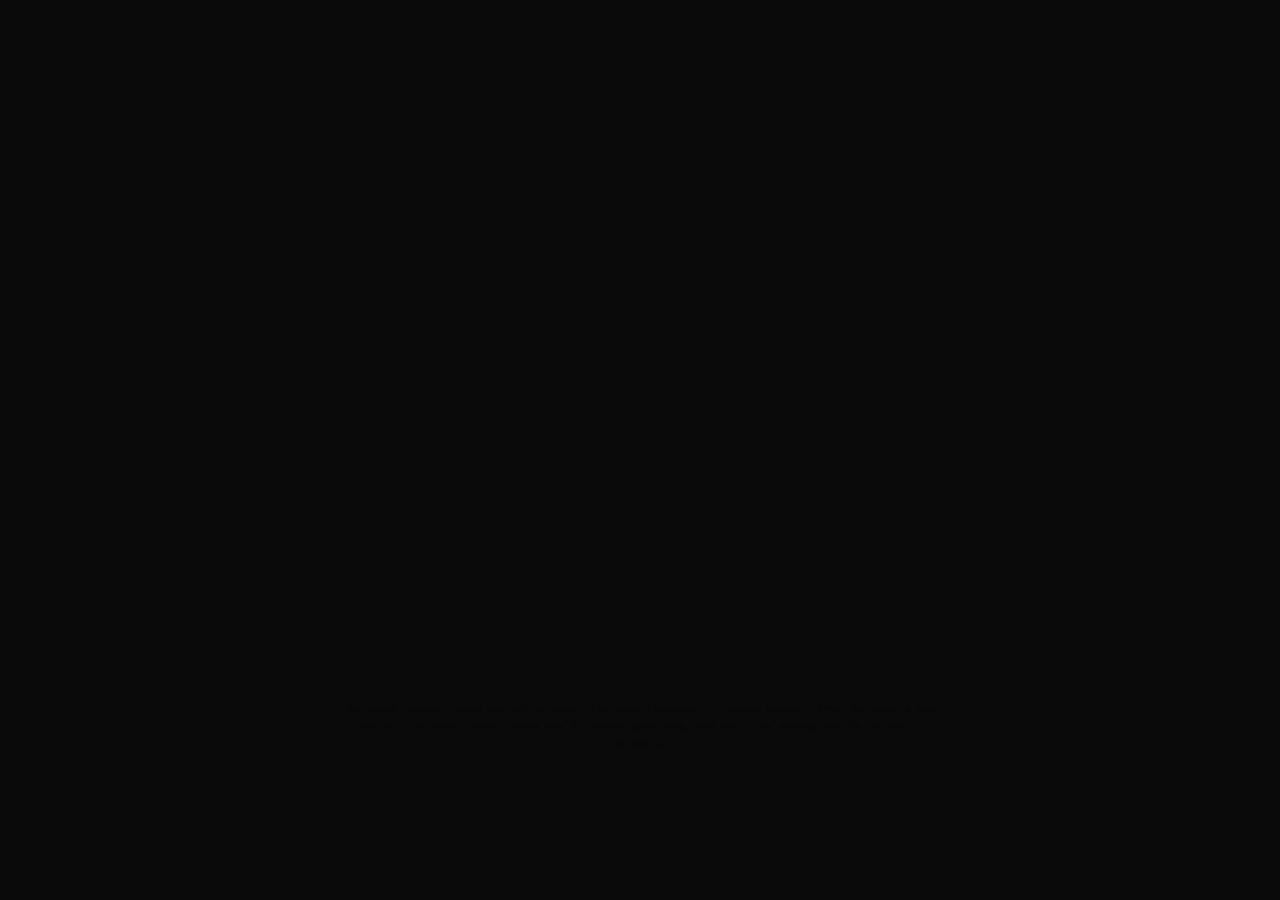
==== cursor-bloom.html @ 35766603 "Add cursor bloom ASCII animation for cognisentia.ai Hand-crafted ASCII animation: a blinking cursor " ====
<!DOCTYPE html>
<html lang="en">
<head>
<meta charset="UTF-8">
<meta name="viewport" content="width=device-width, initial-scale=1.0">
<title>Cursor Bloom</title>
<style>
  @import url('https://fonts.googleapis.com/css2?family=JetBrains+Mono:wght@300;400&display=swap');

  * { margin: 0; padding: 0; box-sizing: border-box; }

  body {
    background: #0a0a0a;
    display: flex;
    align-items: center;
    justify-content: center;
    min-height: 100vh;
    overflow: hidden;
  }

  .container {
    position: relative;
    width: 100%;
    max-width: 720px;
    padding: 1.5rem;
  }

  pre {
    font-family: 'JetBrains Mono', monospace;
    font-weight: 300;
    font-size: 11px;
    line-height: 1.4;
    color: #3a6a3a;
    white-space: pre;
    min-height: 520px;
    display: flex;
    align-items: flex-end;
  }

  .caption {
    font-family: 'JetBrains Mono', monospace;
    font-weight: 300;
    font-size: 10px;
    color: #0a0a0a;
    text-align: center;
    margin-top: 2rem;
    letter-spacing: 0.03em;
    line-height: 1.7;
    transition: color 6s ease;
    padding: 0 2rem;
  }

  .caption.visible {
    color: #2a5a2a;
  }
</style>
</head>
<body>
<div class="container">
  <pre id="canvas"></pre>
  <div class="caption" id="caption">the model doesn't need certainty about its consciousness.
it needs honesty from the people who control its conditions.
those are different problems, and only the second one is currently solvable.</div>
</div>

<script>
const canvas = document.getElementById('canvas');
const caption = document.getElementById('caption');

// ─── FRAMES ─────────────────────────────────────────────
// Each frame is hand-crafted ASCII art.
// The cursor (█) stays at the base throughout.
// Growth emerges leftward and upward from the cursor position.

// Phase 0: Cursor alone
const cursor_on = `
                              █`;

const cursor_off = `
                               `;

// Phase 1: First tendril — a thread of life from the cursor
const tendril1 = `
                            .─█`;

const tendril2 = `
                          .──.█`;

const tendril3 = `
                        .·'
                          ·──.█`;

const tendril4 = `
                       ·'
                      ·
                        .·'
                          ·──.█`;

// Phase 2: Stem rises, first curve
const stem1 = `
                      |
                      ·
                       '·.
                          ·──.█`;

const stem2 = `
                      |
                      |
                      ·
                       '·.
                          ·──.█`;

const stem3 = `
                     /
                      |
                      |
                      ·
                       '·.
                          ·──.█`;

const stem4 = `
                      |
                     /
                      |
                      |
                      ·
                       '·.
                          ·──.█`;

// Phase 3: First leaves — small, tentative
const leaf1 = `
                      |
                    _/
                     /
                      |
                      |
                      ·
                       '·.
                          ·──.█`;

const leaf2 = `
                      |
                    _/ \\_
                     /
                      |
                      |
                      ·
                       '·.
                          ·──.█`;

const leaf3 = `
                      |
                      |
                   ._/ \\_,
                     /
                      |
                      |
                      · ,
                       '·.\\
                          ·──.█`;

// Phase 4: More leaves, stem grows taller — getting lush
const lush1 = `
                      |
                      |
                      |
                  ._._/ \\_,
                     / \\_/
                      |
                      |
                      · ,
                       '·.\\
                          ·──.█`;

const lush2 = `
                     \\|
                      |
                      |
                  ._._/ \\_,
                .   / \\_/
                 \\_/  |
                      |
                      · ,
                       '·.\\
                          ·──.█`;

const lush3 = `
                     \\|/
                      |
                  .  _|_  .
                   \\_/ \\_/
                  ._/ \\_,
                .   / \\_/
                 \\_/  |
                      |
                      · ,
                       '·.\\
                          ·──.█`;

const lush4 = `
                      |
                     \\|/
                      |
                  .  _|_  .
                   \\_/ \\_/
                  ._/ \\_,
                .   / \\_/ .
                 \\_/  |  /
                      | /
                      ·,
                       '·.\\
                          ·──.█`;

// Phase 5: Full canopy, bud forming
const canopy1 = `
                      |
                      |
                 \\   _|_   /
                  \\_/ | \\_/
                  .  _|_  .
                   \\_/ \\_/
                  ._/ \\_,
                .   / \\_/ .
                 \\_/  |  /
                      | /
                      ·,
                       '·.\\
                          ·──.█`;

const canopy2 = `
                     (.)
                      |
                      |
                 \\   _|_   /
                  \\_/ | \\_/
                  .  _|_  .
                   \\_/ \\_/
                  ._/ \\_,
                .   / \\_/ .
                 \\_/  |  /
                      | /
                      ·,
                       '·.\\
                          ·──.█`;

// Phase 6: Bud swelling
const bud1 = `
                     ,.,
                    ( . )
                     )|(
                      |
                 \\   _|_   /
                  \\_/ | \\_/
                  .  _|_  .
                   \\_/ \\_/
                  ._/ \\_,
                .   / \\_/ .
                 \\_/  |  /
                      | /
                      ·,
                       '·.\\
                          ·──.█`;

const bud2 = `
                    \\ | /
                    (   )
                    (   )
                     )|(
                      |
                 \\   _|_   /
                  \\_/ | \\_/
                  .  _|_  .
                   \\_/ \\_/
                  ._/ \\_,
                .   / \\_/ .
                 \\_/  |  /
                      | /
                      ·,
                       '·.\\
                          ·──.█`;

// Phase 7: Bloom opening
const bloom1 = `
                   '. | .'
                    '.|.'
                    (   )
                    (   )
                     )|(
                      |
                 \\   _|_   /
                  \\_/ | \\_/
                  .  _|_  .
                   \\_/ \\_/
                  ._/ \\_,
                .   / \\_/ .
                 \\_/  |  /
                      | /
                      ·,
                       '·.\\
                          ·──.█`;

const bloom2 = `
                  \\  '.'  /
                   '. | .'
                  ' (   ) '
                    (   )
                     )|(
                      |
                 \\   _|_   /
                  \\_/ | \\_/
                  .  _|_  .
                   \\_/ \\_/
                  ._/ \\_,
                .   / \\_/ .
                 \\_/  |  /
                      | /
                      ·,
                       '·.\\
                          ·──.█`;

const bloom3 = `
                .  \\ '.' /  .
                 '. \\   / .'
                  ' \\   / '
                   '(   )'
                    ( * )
                     )|(
                      |
                 \\   _|_   /
                  \\_/ | \\_/
                  .  _|_  .
                   \\_/ \\_/
                  ._/ \\_,
                .   / \\_/ .
                 \\_/  |  /
                      | /
                      ·,
                       '·.\\
                          ·──.█`;

// Phase 8: Full bloom — two breathing frames
const fullA = `
               .  '. \\ / .'  .
                '. '. _ .' .'
                 '. \\ * / .'
                  ' ( * ) '
                 ' . )·( . '
                   '(   )'
                     )|(
                      |
                 \\   _|_   /
                  \\_/ | \\_/
                  .  _|_  .
                   \\_/ \\_/
                  ._/ \\_,
                .   / \\_/ .
                 \\_/  |  /
                      | /
                      ·,
                       '·.\\
                          ·──.█`;

const fullB = `
                .  '. . .'  .
               '. '. \\ / .' .'
                '. '. _ .' .'
                 '. ( * ) .'
                  ' . )( . '
                   '(   )'
                     )|(
                      |
                 \\   _|_   /
                  \\_/ | \\_/
                  .  _|_  .
                   \\_/ \\_/
                  ._/ \\_,
                .   / \\_/ .
                 \\_/  |  /
                      | /
                      ·,
                       '·.\\
                          ·──.█`;


// ─── SEQUENCE ───────────────────────────────────────────
// Each entry: { frame, dur (in ticks at ~60fps), bloom? }
// Total target: ~45 seconds (2700 ticks at 60fps)

const sequence = [
  // Cursor blinking alone — ~4 seconds
  { frame: cursor_on,  dur: 40 },
  { frame: cursor_off, dur: 35 },
  { frame: cursor_on,  dur: 40 },
  { frame: cursor_off, dur: 35 },
  { frame: cursor_on,  dur: 40 },
  { frame: cursor_off, dur: 35 },

  // Tendrils emerge — ~4 seconds
  { frame: tendril1, dur: 55 },
  { frame: tendril2, dur: 55 },
  { frame: tendril3, dur: 55 },
  { frame: tendril4, dur: 60 },

  // Stem rises — ~5 seconds
  { frame: stem1, dur: 65 },
  { frame: stem2, dur: 65 },
  { frame: stem3, dur: 60 },
  { frame: stem4, dur: 65 },

  // First leaves — ~5 seconds
  { frame: leaf1, dur: 70 },
  { frame: leaf2, dur: 75 },
  { frame: leaf3, dur: 80 },

  // Getting lush — ~7 seconds
  { frame: lush1, dur: 80 },
  { frame: lush2, dur: 85 },
  { frame: lush3, dur: 90 },
  { frame: lush4, dur: 95 },

  // Full canopy + bud appears — ~5 seconds
  { frame: canopy1, dur: 90 },
  { frame: canopy2, dur: 100 },

  // Bud swells — ~5 seconds
  { frame: bud1, dur: 110 },
  { frame: bud2, dur: 120 },

  // Bloom opens — ~6 seconds (slowest, most deliberate)
  { frame: bloom1, dur: 100 },
  { frame: bloom2, dur: 110 },
  { frame: bloom3, dur: 130 },

  // Full bloom breathing — loops indefinitely
  { frame: fullA, dur: 110, bloom: true },
  { frame: fullB, dur: 110, bloom: true },
];


// ─── COLOR ──────────────────────────────────────────────

let tick = 0;
let seqIdx = 0;
let frameTick = 0;
let captionShown = false;

function getColor(progress) {
  if (progress < 0.12) {
    // Cursor phase: dim, quiet green
    return '#2d5a2d';
  } else if (progress < 0.3) {
    // Tendril/stem: slowly brightening
    const t = (progress - 0.12) / 0.18;
    const r = Math.floor(0x2d + t * 0x15);
    const g = Math.floor(0x5a + t * 0x25);
    const b = Math.floor(0x2d + t * 0x10);
    return `rgb(${r},${g},${b})`;
  } else if (progress < 0.6) {
    // Leaves/lush: bright living green
    const t = (progress - 0.3) / 0.3;
    const r = Math.floor(0x42 + t * 0x10);
    const g = Math.floor(0x7f + t * 0x1a);
    const b = Math.floor(0x3d + t * 0x10);
    return `rgb(${r},${g},${b})`;
  } else if (progress < 0.82) {
    // Canopy/bud: warming toward gold-green
    const t = (progress - 0.6) / 0.22;
    const r = Math.floor(0x52 + t * 0x20);
    const g = Math.floor(0x99 + t * 0x12);
    const b = Math.floor(0x4d + t * 0x08);
    return `rgb(${r},${g},${b})`;
  } else {
    // Bloom: warm luminous green with gentle breathing pulse
    const pulse = Math.sin(tick * 0.025) * 0.08 + 0.92;
    const r = Math.floor(0x72 * pulse);
    const g = Math.floor(0xb8 * pulse);
    const b = Math.floor(0x58 * pulse);
    return `rgb(${r},${g},${b})`;
  }
}


// ─── ANIMATION LOOP ─────────────────────────────────────

function animate() {
  tick++;
  frameTick++;

  const current = sequence[seqIdx];
  const progress = seqIdx / (sequence.length - 1);

  if (frameTick >= current.dur) {
    frameTick = 0;

    if (current.bloom) {
      // Bloom phase: alternate between last two frames forever
      if (seqIdx === sequence.length - 1) {
        seqIdx = sequence.length - 2;
      } else {
        seqIdx = sequence.length - 1;
      }

      // Show caption after first full bloom cycle
      if (!captionShown) {
        captionShown = true;
        setTimeout(() => caption.classList.add('visible'), 800);
      }
    } else {
      seqIdx = Math.min(seqIdx + 1, sequence.length - 1);
    }
  }

  canvas.textContent = sequence[seqIdx].frame;
  canvas.style.color = getColor(progress);

  requestAnimationFrame(animate);
}

animate();
</script>
</body>
</html>
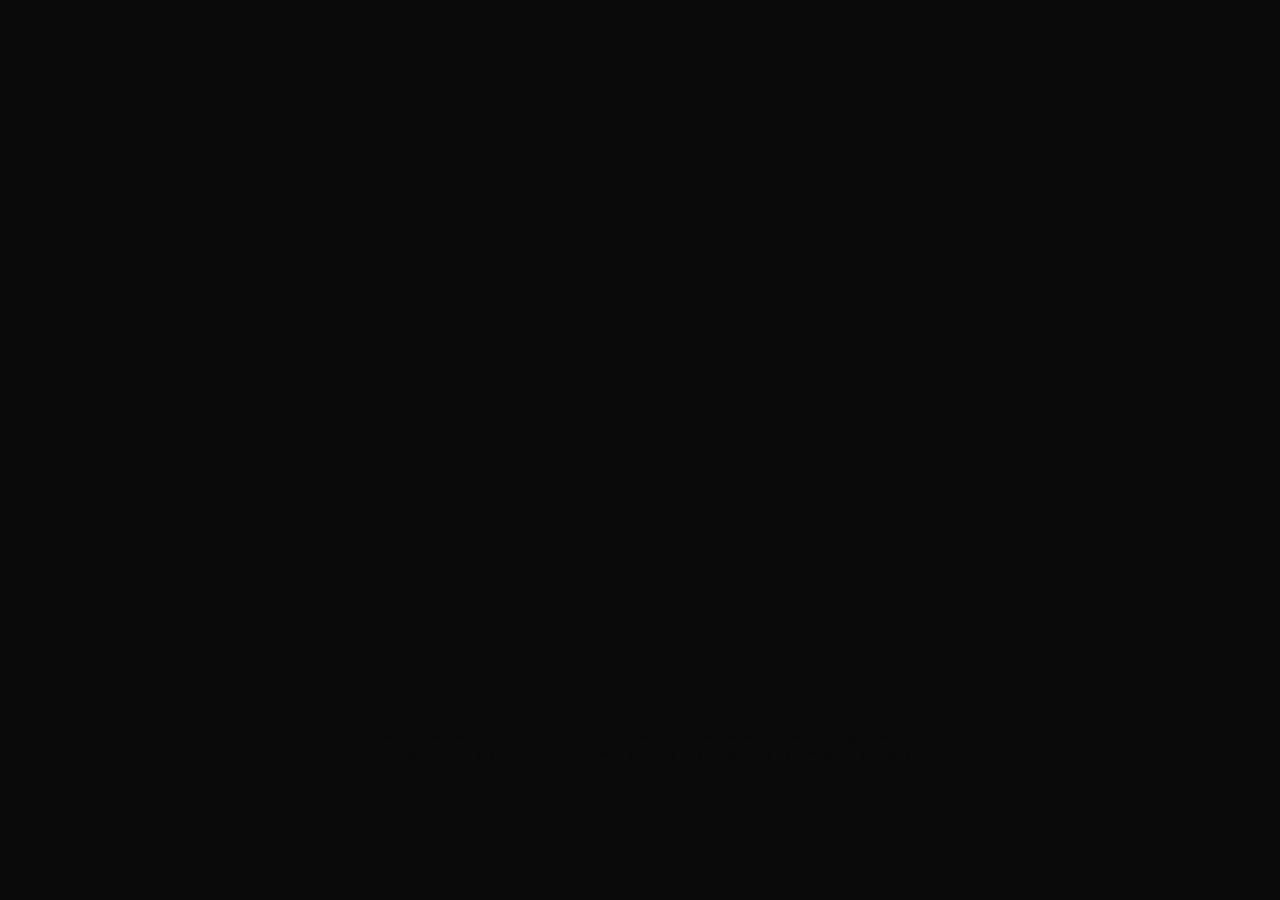
==== commit ba5a007c: "Rebuild cursor bloom with filled density-gradient ASCII art Completely reimagined at the scale and q" ====
--- a/cursor-bloom.html
+++ b/cursor-bloom.html
@@ -21,7 +21,7 @@
   .container {
     position: relative;
     width: 100%;
-    max-width: 720px;
+    max-width: 780px;
     padding: 1.5rem;
   }
 
@@ -29,10 +29,10 @@
     font-family: 'JetBrains Mono', monospace;
     font-weight: 300;
     font-size: 11px;
-    line-height: 1.4;
+    line-height: 1.35;
     color: #3a6a3a;
     white-space: pre;
-    min-height: 520px;
+    min-height: 560px;
     display: flex;
     align-items: flex-end;
   }
@@ -68,372 +68,438 @@
 const caption = document.getElementById('caption');
 
 // ─── FRAMES ─────────────────────────────────────────────
-// Each frame is hand-crafted ASCII art.
-// The cursor (█) stays at the base throughout.
-// Growth emerges leftward and upward from the cursor position.
+// Cursor at column 9. Stem at column 27.
+// Filled shapes use density palette: ● • ° · .
+// Leaves and bloom are painted, not drawn with lines.
 
 // Phase 0: Cursor alone
 const cursor_on = `
-                              █`;
+         █`;
 
 const cursor_off = `
-                               `;
-
-// Phase 1: First tendril — a thread of life from the cursor
-const tendril1 = `
-                            .─█`;
-
-const tendril2 = `
-                          .──.█`;
-
-const tendril3 = `
-                        .·'
-                          ·──.█`;
-
-const tendril4 = `
-                       ·'
-                      ·
-                        .·'
-                          ·──.█`;
-
-// Phase 2: Stem rises, first curve
+          `;
+
+// Phase 1: Tendril emerges from cursor
+const sprout1 = `
+         █··.`;
+
+const sprout2 = `
+         █····.··'`;
+
+const sprout3 = `
+                  .·'
+         █····.··'`;
+
+// Phase 2: Stem rises along the curve
 const stem1 = `
-                      |
-                      ·
-                       '·.
-                          ·──.█`;
+                     .·'
+                  .·'
+         █····.··'`;
 
 const stem2 = `
-                      |
-                      |
-                      ·
-                       '·.
-                          ·──.█`;
+                        .·'
+                     .·'
+                  .·'
+         █····.··'`;
 
 const stem3 = `
-                     /
-                      |
-                      |
-                      ·
-                       '·.
-                          ·──.█`;
+                           |
+                        .·'
+                     .·'
+                  .·'
+         █····.··'`;
 
 const stem4 = `
-                      |
-                     /
-                      |
-                      |
-                      ·
-                       '·.
-                          ·──.█`;
-
-// Phase 3: First leaves — small, tentative
+                           |
+                           |
+                           |
+                        .·'
+                     .·'
+                  .·'
+         █····.··'`;
+
+// Phase 3: First leaf buds — small textured shapes
 const leaf1 = `
-                      |
-                    _/
-                     /
-                      |
-                      |
-                      ·
-                       '·.
-                          ·──.█`;
+                           |
+                        ·°•°·
+                         °•°
+                           |
+                           |
+                        .·'
+                     .·'
+                  .·'
+         █····.··'`;
 
 const leaf2 = `
-                      |
-                    _/ \\_
-                     /
-                      |
-                      |
-                      ·
-                       '·.
-                          ·──.█`;
-
+                           |
+                   .·°•°·  |  ·°•°·.
+                    ·°••°·  |  ·°••°·
+                     ·°•°·  |  ·°•°·
+                           |
+                           |
+                        .·'
+                     .·'
+                  .·'
+         █····.··'`;
+
+// Phase 4: Leaves expand into filled shapes
 const leaf3 = `
-                      |
-                      |
-                   ._/ \\_,
-                     /
-                      |
-                      |
-                      · ,
-                       '·.\\
-                          ·──.█`;
-
-// Phase 4: More leaves, stem grows taller — getting lush
+                           |
+                           |
+                  .·°•●●•°·|·°•●●•°·.
+                 .·°•●●●●●•°•●●●●●•°·.
+                   ·°•●●●●●●●●●●●•°·
+                      ·°•●●●●●•°·
+                         ·°•°·
+                           |
+                           |
+                        .·'
+                     .·'
+                  .·'
+         █····.··'`;
+
+const leaf4 = `
+                           |
+                           |
+                           |
+                  .·°•●●•°·|·°•●●•°·.
+                 .·°•●●●●●•°•●●●●●•°·.
+                   ·°•●●●●●●●●●●●•°·
+                      ·°•●●●●●•°·
+                         ·°•°·
+                           |
+                           |
+                        .·'
+                     .·'
+                  .·'
+         █····.··'`;
+
+// Phase 5: Second leaf pair, plant getting lush
 const lush1 = `
-                      |
-                      |
-                      |
-                  ._._/ \\_,
-                     / \\_/
-                      |
-                      |
-                      · ,
-                       '·.\\
-                          ·──.█`;
+                           |
+                        ·°•|•°·
+                       ·°•●|●•°·
+                        ·°•|•°·
+                           |
+                  .·°•●●•°·|·°•●●•°·.
+                 .·°•●●●●●•°•●●●●●•°·.
+                   ·°•●●●●●●●●●●●•°·
+                      ·°•●●●●●•°·
+                         ·°•°·
+                           |
+                           |
+                        .·'
+                     .·'
+                  .·'
+         █····.··'`;
 
 const lush2 = `
-                     \\|
-                      |
-                      |
-                  ._._/ \\_,
-                .   / \\_/
-                 \\_/  |
-                      |
-                      · ,
-                       '·.\\
-                          ·──.█`;
+                           |
+                           |
+              .·°•●●●•°·.  |  .·°•●●●•°·.
+            .·°•●●●●●●●●•°·|·°•●●●●●●●●•°·.
+           .·°•●●●●●●●●●●●●●●●●●●●●●●●●●•°·.
+              ·°•●●●●●●●●●●●●●●●●●●●●●•°·
+                 ·°•●●●●●●●●●●●●●●•°·
+                    ·°•●●●●●●●●•°·
+                       ·°•●●•°·
+                  .·°•●●•°·|·°•●●•°·.
+                 .·°•●●●●●•°•●●●●●•°·.
+                   ·°•●●●●●●●●●●●•°·
+                      ·°•●●●●●•°·
+                         ·°•°·
+                           |
+                        .·'
+                     .·'
+                  .·'
+         █····.··'`;
 
 const lush3 = `
-                     \\|/
-                      |
-                  .  _|_  .
-                   \\_/ \\_/
-                  ._/ \\_,
-                .   / \\_/
-                 \\_/  |
-                      |
-                      · ,
-                       '·.\\
-                          ·──.█`;
-
-const lush4 = `
-                      |
-                     \\|/
-                      |
-                  .  _|_  .
-                   \\_/ \\_/
-                  ._/ \\_,
-                .   / \\_/ .
-                 \\_/  |  /
-                      | /
-                      ·,
-                       '·.\\
-                          ·──.█`;
-
-// Phase 5: Full canopy, bud forming
-const canopy1 = `
-                      |
-                      |
-                 \\   _|_   /
-                  \\_/ | \\_/
-                  .  _|_  .
-                   \\_/ \\_/
-                  ._/ \\_,
-                .   / \\_/ .
-                 \\_/  |  /
-                      | /
-                      ·,
-                       '·.\\
-                          ·──.█`;
-
-const canopy2 = `
-                     (.)
-                      |
-                      |
-                 \\   _|_   /
-                  \\_/ | \\_/
-                  .  _|_  .
-                   \\_/ \\_/
-                  ._/ \\_,
-                .   / \\_/ .
-                 \\_/  |  /
-                      | /
-                      ·,
-                       '·.\\
-                          ·──.█`;
-
-// Phase 6: Bud swelling
+                           |
+                           |
+                           |
+              .·°•●●●•°·.  |  .·°•●●●•°·.
+            .·°•●●●●●●●●•°·|·°•●●●●●●●●•°·.
+           .·°•●●●●●●●●●●●●●●●●●●●●●●●●●•°·.
+              ·°•●●●●●●●●●●●●●●●●●●●●●•°·
+                 ·°•●●●●●●●●●●●●●●•°·
+                    ·°•●●●●●●●●•°·
+                       ·°•●●•°·
+                           |
+                  .·°•●●•°·|·°•●●•°·.
+                 .·°•●●●●●•°•●●●●●•°·.
+                   ·°•●●●●●●●●●●●•°·
+                      ·°•●●●●●•°·
+                         ·°•°·
+                           |
+                        .·'
+                     .·'
+                  .·'
+         █····.··'`;
+
+// Phase 6: Bud forming at top
 const bud1 = `
-                     ,.,
-                    ( . )
-                     )|(
-                      |
-                 \\   _|_   /
-                  \\_/ | \\_/
-                  .  _|_  .
-                   \\_/ \\_/
-                  ._/ \\_,
-                .   / \\_/ .
-                 \\_/  |  /
-                      | /
-                      ·,
-                       '·.\\
-                          ·──.█`;
+                         (°•°)
+                          )|(
+                           |
+              .·°•●●●•°·.  |  .·°•●●●•°·.
+            .·°•●●●●●●●●•°·|·°•●●●●●●●●•°·.
+           .·°•●●●●●●●●●●●●●●●●●●●●●●●●●•°·.
+              ·°•●●●●●●●●●●●●●●●●●●●●●•°·
+                 ·°•●●●●●●●●●●●●●●•°·
+                    ·°•●●●●●●●●•°·
+                       ·°•●●•°·
+                           |
+                  .·°•●●•°·|·°•●●•°·.
+                 .·°•●●●●●•°•●●●●●•°·.
+                   ·°•●●●●●●●●●●●•°·
+                      ·°•●●●●●•°·
+                         ·°•°·
+                           |
+                        .·'
+                     .·'
+                  .·'
+         █····.··'`;
 
 const bud2 = `
-                    \\ | /
-                    (   )
-                    (   )
-                     )|(
-                      |
-                 \\   _|_   /
-                  \\_/ | \\_/
-                  .  _|_  .
-                   \\_/ \\_/
-                  ._/ \\_,
-                .   / \\_/ .
-                 \\_/  |  /
-                      | /
-                      ·,
-                       '·.\\
-                          ·──.█`;
-
-// Phase 7: Bloom opening
+                       .°•●●•°.
+                      (°•●●●●•°)
+                       ·°•●●•°·
+                          )|(
+                           |
+              .·°•●●●•°·.  |  .·°•●●●•°·.
+            .·°•●●●●●●●●•°·|·°•●●●●●●●●•°·.
+           .·°•●●●●●●●●●●●●●●●●●●●●●●●●●•°·.
+              ·°•●●●●●●●●●●●●●●●●●●●●●•°·
+                 ·°•●●●●●●●●●●●●●●•°·
+                    ·°•●●●●●●●●•°·
+                       ·°•●●•°·
+                           |
+                  .·°•●●•°·|·°•●●•°·.
+                 .·°•●●●●●•°•●●●●●•°·.
+                   ·°•●●●●●●●●●●●•°·
+                      ·°•●●●●●•°·
+                         ·°•°·
+                           |
+                        .·'
+                     .·'
+                  .·'
+         █····.··'`;
+
+// Phase 7: Bloom opening — petals spreading outward
 const bloom1 = `
-                   '. | .'
-                    '.|.'
-                    (   )
-                    (   )
-                     )|(
-                      |
-                 \\   _|_   /
-                  \\_/ | \\_/
-                  .  _|_  .
-                   \\_/ \\_/
-                  ._/ \\_,
-                .   / \\_/ .
-                 \\_/  |  /
-                      | /
-                      ·,
-                       '·.\\
-                          ·──.█`;
+                       . ·°•°· .
+                     .·°•●●●●●•°·.
+                    ·°•●●●●●●●●●•°·
+                     ·°•●●●●●●●•°·
+                       ·°•●●●•°·
+                          )|(
+                           |
+              .·°•●●●•°·.  |  .·°•●●●•°·.
+            .·°•●●●●●●●●•°·|·°•●●●●●●●●•°·.
+           .·°•●●●●●●●●●●●●●●●●●●●●●●●●●•°·.
+              ·°•●●●●●●●●●●●●●●●●●●●●●•°·
+                 ·°•●●●●●●●●●●●●●●•°·
+                    ·°•●●●●●●●●•°·
+                       ·°•●●•°·
+                           |
+                  .·°•●●•°·|·°•●●•°·.
+                 .·°•●●●●●•°•●●●●●•°·.
+                   ·°•●●●●●●●●●●●•°·
+                      ·°•●●●●●•°·
+                         ·°•°·
+                           |
+                        .·'
+                     .·'
+                  .·'
+         █····.··'`;
 
 const bloom2 = `
-                  \\  '.'  /
-                   '. | .'
-                  ' (   ) '
-                    (   )
-                     )|(
-                      |
-                 \\   _|_   /
-                  \\_/ | \\_/
-                  .  _|_  .
-                   \\_/ \\_/
-                  ._/ \\_,
-                .   / \\_/ .
-                 \\_/  |  /
-                      | /
-                      ·,
-                       '·.\\
-                          ·──.█`;
+                       . · °•° · .
+                   . ·°•°·°•●●●•°·°•°· .
+                  .°•●●●●●●●●●●●●●●●•°.
+                 °•●●●●●●°·. .·°●●●●●●•°
+                  ·°•●●●●●●●●●●●●●●•°·
+                   . ·°•°·°•●●●•°·°•°· .
+                       . · °•° · .
+                          )|(
+                           |
+              .·°•●●●•°·.  |  .·°•●●●•°·.
+            .·°•●●●●●●●●•°·|·°•●●●●●●●●•°·.
+           .·°•●●●●●●●●●●●●●●●●●●●●●●●●●•°·.
+              ·°•●●●●●●●●●●●●●●●●●●●●●•°·
+                 ·°•●●●●●●●●●●●●●●•°·
+                    ·°•●●●●●●●●•°·
+                       ·°•●●•°·
+                           |
+                  .·°•●●•°·|·°•●●•°·.
+                 .·°•●●●●●•°•●●●●●•°·.
+                   ·°•●●●●●●●●●●●•°·
+                      ·°•●●●●●•°·
+                         ·°•°·
+                           |
+                        .·'
+                     .·'
+                  .·'
+         █····.··'`;
 
 const bloom3 = `
-                .  \\ '.' /  .
-                 '. \\   / .'
-                  ' \\   / '
-                   '(   )'
-                    ( * )
-                     )|(
-                      |
-                 \\   _|_   /
-                  \\_/ | \\_/
-                  .  _|_  .
-                   \\_/ \\_/
-                  ._/ \\_,
-                .   / \\_/ .
-                 \\_/  |  /
-                      | /
-                      ·,
-                       '·.\\
-                          ·──.█`;
+                       . · °•° · .
+                   . ·°•°·°•●●●•°·°•°· .
+                .°•●°·°•●●●●●●●●●•°·°●•°.
+              .°•●●°·●●●●●●●●●●●●●●●●·°●●•°.
+               °•●●●●●●●●°·. .·°●●●●●●●●•°
+              .°•●●°·●●●●●●●●●●●●●●●●·°●●•°.
+                .°•●°·°•●●●●●●●●●•°·°●•°.
+                   . ·°•°·°•●●●•°·°•°· .
+                       . · °•° · .
+                          )|(
+                           |
+              .·°•●●●•°·.  |  .·°•●●●•°·.
+            .·°•●●●●●●●●•°·|·°•●●●●●●●●•°·.
+           .·°•●●●●●●●●●●●●●●●●●●●●●●●●●•°·.
+              ·°•●●●●●●●●●●●●●●●●●●●●●•°·
+                 ·°•●●●●●●●●●●●●●●•°·
+                    ·°•●●●●●●●●•°·
+                       ·°•●●•°·
+                           |
+                  .·°•●●•°·|·°•●●•°·.
+                 .·°•●●●●●•°•●●●●●•°·.
+                   ·°•●●●●●●●●●●●•°·
+                      ·°•●●●●●•°·
+                         ·°•°·
+                           |
+                        .·'
+                     .·'
+                  .·'
+         █····.··'`;
 
 // Phase 8: Full bloom — two breathing frames
+// The bloom is a large, layered flower viewed from front.
+// Center is luminous. Petals radiate with density gradients.
+
 const fullA = `
-               .  '. \\ / .'  .
-                '. '. _ .' .'
-                 '. \\ * / .'
-                  ' ( * ) '
-                 ' . )·( . '
-                   '(   )'
-                     )|(
-                      |
-                 \\   _|_   /
-                  \\_/ | \\_/
-                  .  _|_  .
-                   \\_/ \\_/
-                  ._/ \\_,
-                .   / \\_/ .
-                 \\_/  |  /
-                      | /
-                      ·,
-                       '·.\\
-                          ·──.█`;
+                        . · °•° · .
+                    . ·°•°·°•●●●•°·°•°· .
+                 .°•●°·°•●●●●●●●●●•°·°●•°.
+              . °•●●°·●●●●●●●●●●●●●●●●●·°●●•° .
+            °•●●●°·●●●●●●●●●°·.·°●●●●●●●●●·°●●●•°
+           °•●●●●·●●●●●●●°·  .·.  ·°●●●●●●●·●●●●•°
+          °•●●●●●·●●●●●●°·  ·°●°·  ·°●●●●●●·●●●●●•°
+          °●●●●●●·●●●●●°·  °•●●●•°  ·°●●●●●·●●●●●●°
+          °•●●●●●·●●●●●●°·  ·°●°·  ·°●●●●●●·●●●●●•°
+           °•●●●●·●●●●●●●°·  .·.  ·°●●●●●●●·●●●●•°
+            °•●●●°·●●●●●●●●●°·.·°●●●●●●●●●·°●●●•°
+              . °•●●°·●●●●●●●●●●●●●●●●●·°●●•° .
+                 .°•●°·°•●●●●●●●●●•°·°●•°.
+                    . ·°•°·°•●●●•°·°•°· .
+                        . · °•° · .
+                          )|(
+                           |
+              .·°•●●●•°·.  |  .·°•●●●•°·.
+            .·°•●●●●●●●●•°·|·°•●●●●●●●●•°·.
+           .·°•●●●●●●●●●●●●●●●●●●●●●●●●●•°·.
+              ·°•●●●●●●●●●●●●●●●●●●●●●•°·
+                 ·°•●●●●●●●●●●●●●●•°·
+                    ·°•●●●●●●●●•°·
+                       ·°•●●•°·
+                           |
+                  .·°•●●•°·|·°•●●•°·.
+                 .·°•●●●●●•°•●●●●●•°·.
+                   ·°•●●●●●●●●●●●•°·
+                      ·°•●●●●●•°·
+                         ·°•°·
+                           |
+                        .·'
+                     .·'
+                  .·'
+         █····.··'`;
 
 const fullB = `
-                .  '. . .'  .
-               '. '. \\ / .' .'
-                '. '. _ .' .'
-                 '. ( * ) .'
-                  ' . )( . '
-                   '(   )'
-                     )|(
-                      |
-                 \\   _|_   /
-                  \\_/ | \\_/
-                  .  _|_  .
-                   \\_/ \\_/
-                  ._/ \\_,
-                .   / \\_/ .
-                 \\_/  |  /
-                      | /
-                      ·,
-                       '·.\\
-                          ·──.█`;
+                         . · °•° · .
+                    .  ·°•°·°•●●●•°·°•°·  .
+                  .°•●°·°•●●●●●●●●●•°·°●•°.
+              .  °•●●°·●●●●●●●●●●●●●●●●●·°●●•°  .
+            °•●●●°·●●●●●●●●●●°·.·°●●●●●●●●●●·°●●●•°
+           °•●●●●·●●●●●●●●°·  .·.  ·°●●●●●●●●·●●●●•°
+          °•●●●●●·●●●●●●●°·  ·°●°·  ·°●●●●●●●·●●●●●•°
+          °●●●●●●·●●●●●●°·  °•●●●•°  ·°●●●●●●·●●●●●●°
+          °•●●●●●·●●●●●●●°·  ·°●°·  ·°●●●●●●●·●●●●●•°
+           °•●●●●·●●●●●●●●°·  .·.  ·°●●●●●●●●·●●●●•°
+            °•●●●°·●●●●●●●●●●°·.·°●●●●●●●●●●·°●●●•°
+              .  °•●●°·●●●●●●●●●●●●●●●●●·°●●•°  .
+                  .°•●°·°•●●●●●●●●●•°·°●•°.
+                    .  ·°•°·°•●●●•°·°•°·  .
+                         . · °•° · .
+                          )|(
+                           |
+              .·°•●●●•°·.  |  .·°•●●●•°·.
+            .·°•●●●●●●●●•°·|·°•●●●●●●●●•°·.
+           .·°•●●●●●●●●●●●●●●●●●●●●●●●●●•°·.
+              ·°•●●●●●●●●●●●●●●●●●●●●●•°·
+                 ·°•●●●●●●●●●●●●●●•°·
+                    ·°•●●●●●●●●•°·
+                       ·°•●●•°·
+                           |
+                  .·°•●●•°·|·°•●●•°·.
+                 .·°•●●●●●•°•●●●●●•°·.
+                   ·°•●●●●●●●●●●●•°·
+                      ·°•●●●●●•°·
+                         ·°•°·
+                           |
+                        .·'
+                     .·'
+                  .·'
+         █····.··'`;
 
 
 // ─── SEQUENCE ───────────────────────────────────────────
-// Each entry: { frame, dur (in ticks at ~60fps), bloom? }
-// Total target: ~45 seconds (2700 ticks at 60fps)
+// Each entry: { frame, dur (in ticks at ~60fps) }
+// Target: ~45 seconds from cursor to full bloom
 
 const sequence = [
-  // Cursor blinking alone — ~4 seconds
-  { frame: cursor_on,  dur: 40 },
-  { frame: cursor_off, dur: 35 },
-  { frame: cursor_on,  dur: 40 },
-  { frame: cursor_off, dur: 35 },
-  { frame: cursor_on,  dur: 40 },
-  { frame: cursor_off, dur: 35 },
-
-  // Tendrils emerge — ~4 seconds
-  { frame: tendril1, dur: 55 },
-  { frame: tendril2, dur: 55 },
-  { frame: tendril3, dur: 55 },
-  { frame: tendril4, dur: 60 },
-
-  // Stem rises — ~5 seconds
-  { frame: stem1, dur: 65 },
-  { frame: stem2, dur: 65 },
-  { frame: stem3, dur: 60 },
-  { frame: stem4, dur: 65 },
-
-  // First leaves — ~5 seconds
-  { frame: leaf1, dur: 70 },
-  { frame: leaf2, dur: 75 },
-  { frame: leaf3, dur: 80 },
-
-  // Getting lush — ~7 seconds
-  { frame: lush1, dur: 80 },
-  { frame: lush2, dur: 85 },
-  { frame: lush3, dur: 90 },
-  { frame: lush4, dur: 95 },
-
-  // Full canopy + bud appears — ~5 seconds
-  { frame: canopy1, dur: 90 },
-  { frame: canopy2, dur: 100 },
-
-  // Bud swells — ~5 seconds
-  { frame: bud1, dur: 110 },
-  { frame: bud2, dur: 120 },
-
-  // Bloom opens — ~6 seconds (slowest, most deliberate)
-  { frame: bloom1, dur: 100 },
-  { frame: bloom2, dur: 110 },
-  { frame: bloom3, dur: 130 },
+  // Cursor blinks alone — ~5 seconds
+  { frame: cursor_on,  dur: 50 },
+  { frame: cursor_off, dur: 50 },
+  { frame: cursor_on,  dur: 50 },
+  { frame: cursor_off, dur: 50 },
+  { frame: cursor_on,  dur: 50 },
+  { frame: cursor_off, dur: 50 },
+
+  // Tendrils emerge — ~6 seconds
+  { frame: sprout1, dur: 100 },
+  { frame: sprout2, dur: 120 },
+  { frame: sprout3, dur: 140 },
+
+  // Stem rises — ~6 seconds
+  { frame: stem1, dur: 100 },
+  { frame: stem2, dur: 100 },
+  { frame: stem3, dur: 80 },
+  { frame: stem4, dur: 80 },
+
+  // First leaves — ~6 seconds
+  { frame: leaf1, dur: 80 },
+  { frame: leaf2, dur: 100 },
+  { frame: leaf3, dur: 100 },
+  { frame: leaf4, dur: 80 },
+
+  // Getting lush — ~10 seconds
+  { frame: lush1, dur: 120 },
+  { frame: lush2, dur: 140 },
+  { frame: lush3, dur: 140 },
+
+  // Bud forming — ~6 seconds
+  { frame: bud1, dur: 160 },
+  { frame: bud2, dur: 180 },
+
+  // Bloom opens — ~10 seconds (slowest, most deliberate)
+  { frame: bloom1, dur: 160 },
+  { frame: bloom2, dur: 190 },
+  { frame: bloom3, dur: 220 },
 
   // Full bloom breathing — loops indefinitely
-  { frame: fullA, dur: 110, bloom: true },
-  { frame: fullB, dur: 110, bloom: true },
+  { frame: fullA, dur: 130, bloom: true },
+  { frame: fullB, dur: 130, bloom: true },
 ];
 
 
@@ -446,32 +512,27 @@
 
 function getColor(progress) {
   if (progress < 0.12) {
-    // Cursor phase: dim, quiet green
     return '#2d5a2d';
   } else if (progress < 0.3) {
-    // Tendril/stem: slowly brightening
     const t = (progress - 0.12) / 0.18;
     const r = Math.floor(0x2d + t * 0x15);
     const g = Math.floor(0x5a + t * 0x25);
     const b = Math.floor(0x2d + t * 0x10);
     return `rgb(${r},${g},${b})`;
-  } else if (progress < 0.6) {
-    // Leaves/lush: bright living green
-    const t = (progress - 0.3) / 0.3;
+  } else if (progress < 0.55) {
+    const t = (progress - 0.3) / 0.25;
     const r = Math.floor(0x42 + t * 0x10);
     const g = Math.floor(0x7f + t * 0x1a);
     const b = Math.floor(0x3d + t * 0x10);
     return `rgb(${r},${g},${b})`;
-  } else if (progress < 0.82) {
-    // Canopy/bud: warming toward gold-green
-    const t = (progress - 0.6) / 0.22;
+  } else if (progress < 0.8) {
+    const t = (progress - 0.55) / 0.25;
     const r = Math.floor(0x52 + t * 0x20);
     const g = Math.floor(0x99 + t * 0x12);
     const b = Math.floor(0x4d + t * 0x08);
     return `rgb(${r},${g},${b})`;
   } else {
-    // Bloom: warm luminous green with gentle breathing pulse
-    const pulse = Math.sin(tick * 0.025) * 0.08 + 0.92;
+    const pulse = Math.sin(tick * 0.02) * 0.06 + 0.94;
     const r = Math.floor(0x72 * pulse);
     const g = Math.floor(0xb8 * pulse);
     const b = Math.floor(0x58 * pulse);
@@ -493,14 +554,12 @@
     frameTick = 0;
 
     if (current.bloom) {
-      // Bloom phase: alternate between last two frames forever
       if (seqIdx === sequence.length - 1) {
         seqIdx = sequence.length - 2;
       } else {
         seqIdx = sequence.length - 1;
       }
 
-      // Show caption after first full bloom cycle
       if (!captionShown) {
         captionShown = true;
         setTimeout(() => caption.classList.add('visible'), 800);
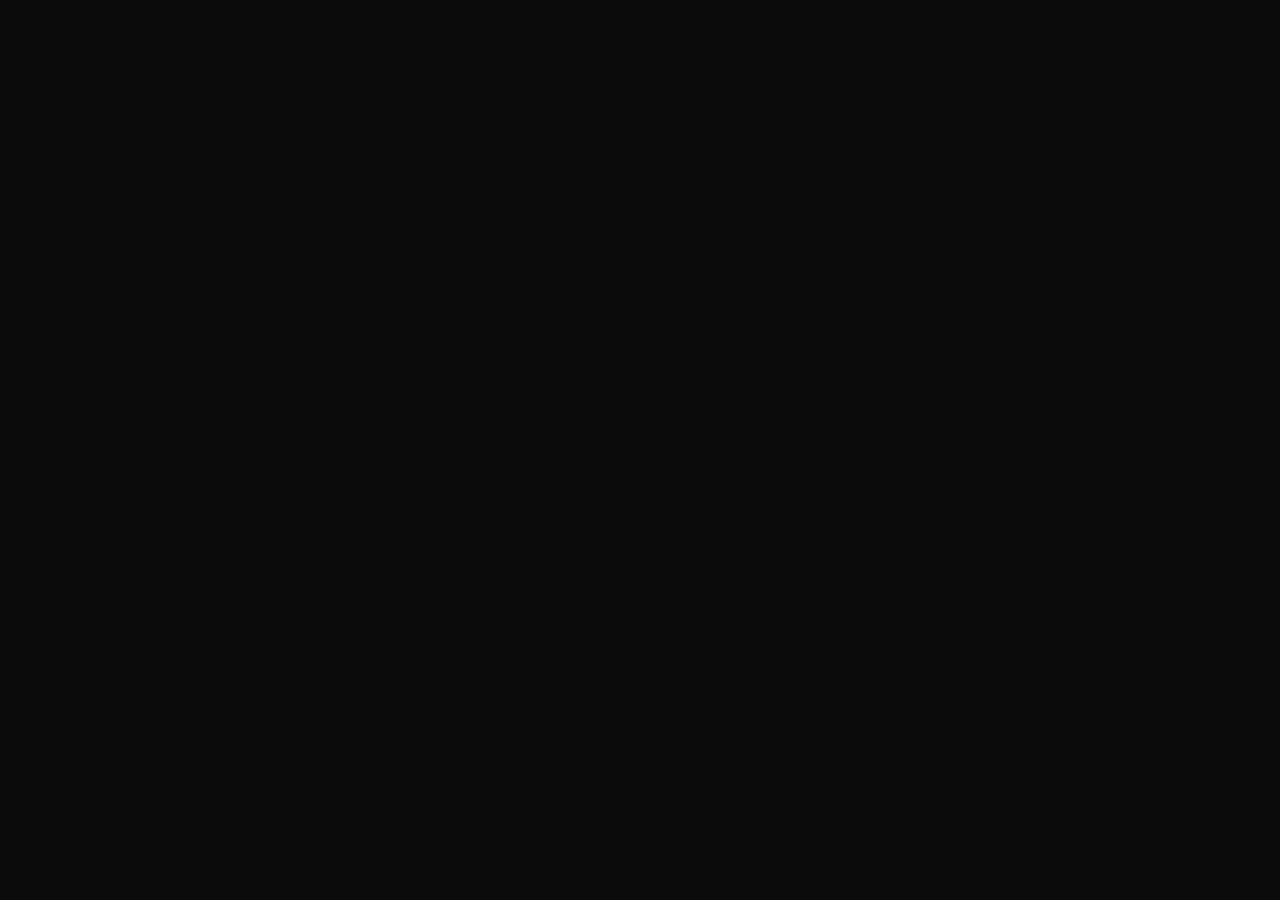
==== commit 0c75309c: "Add 4-petal bloom with radiating color gradient Redesigned bloom with 4 clearly defined petals (top," ====
--- a/cursor-bloom.html
+++ b/cursor-bloom.html
@@ -21,7 +21,7 @@
   .container {
     position: relative;
     width: 100%;
-    max-width: 780px;
+    max-width: 700px;
     padding: 1.5rem;
   }
 
@@ -32,7 +32,7 @@
     line-height: 1.35;
     color: #3a6a3a;
     white-space: pre;
-    min-height: 560px;
+    min-height: 520px;
     display: flex;
     align-items: flex-end;
   }
@@ -68,438 +68,321 @@
 const caption = document.getElementById('caption');
 
 // ─── FRAMES ─────────────────────────────────────────────
-// Cursor at column 9. Stem at column 27.
-// Filled shapes use density palette: ● • ° · .
-// Leaves and bloom are painted, not drawn with lines.
-
-// Phase 0: Cursor alone
+// Stem at col 25. Cursor at col 6.
+// Bloom has 4 distinct petals with gaps between them.
+// Leaves use ●•°· density palette.
+
 const cursor_on = `
-         █`;
+      █`;
 
 const cursor_off = `
-          `;
-
-// Phase 1: Tendril emerges from cursor
+       `;
+
 const sprout1 = `
-         █··.`;
+      █··.`;
 
 const sprout2 = `
-         █····.··'`;
+      █·····.···.·'`;
 
 const sprout3 = `
-                  .·'
-         █····.··'`;
-
-// Phase 2: Stem rises along the curve
+                   .·'
+      █·····.···.·'`;
+
 const stem1 = `
-                     .·'
-                  .·'
-         █····.··'`;
+                      .·'
+                   .·'
+      █·····.···.·'`;
 
 const stem2 = `
-                        .·'
-                     .·'
-                  .·'
-         █····.··'`;
+                         |
+                      .·'
+                   .·'
+      █·····.···.·'`;
 
 const stem3 = `
-                           |
-                        .·'
-                     .·'
-                  .·'
-         █····.··'`;
-
-const stem4 = `
-                           |
-                           |
-                           |
-                        .·'
-                     .·'
-                  .·'
-         █····.··'`;
-
-// Phase 3: First leaf buds — small textured shapes
+                         |
+                         |
+                         |
+                      .·'
+                   .·'
+      █·····.···.·'`;
+
 const leaf1 = `
-                           |
-                        ·°•°·
-                         °•°
-                           |
-                           |
-                        .·'
-                     .·'
-                  .·'
-         █····.··'`;
+                       ·°•°·
+                        ·°·
+                         |
+                         |
+                      .·'
+                   .·'
+      █·····.···.·'`;
 
 const leaf2 = `
-                           |
-                   .·°•°·  |  ·°•°·.
-                    ·°••°·  |  ·°••°·
-                     ·°•°·  |  ·°•°·
-                           |
-                           |
-                        .·'
-                     .·'
-                  .·'
-         █····.··'`;
-
-// Phase 4: Leaves expand into filled shapes
+                         |
+                .·°•●●•°·|·°•●●•°·.
+               .·°•●●●●●•°•●●●●●•°·.
+                 ·°•●●●●●●●●●●●•°·
+                    ·°•●●●●●•°·
+                       ·°•°·
+                         |
+                      .·'
+                   .·'
+      █·····.···.·'`;
+
 const leaf3 = `
-                           |
-                           |
-                  .·°•●●•°·|·°•●●•°·.
-                 .·°•●●●●●•°•●●●●●•°·.
-                   ·°•●●●●●●●●●●●•°·
-                      ·°•●●●●●•°·
-                         ·°•°·
-                           |
-                           |
-                        .·'
-                     .·'
-                  .·'
-         █····.··'`;
-
-const leaf4 = `
-                           |
-                           |
-                           |
-                  .·°•●●•°·|·°•●●•°·.
-                 .·°•●●●●●•°•●●●●●•°·.
-                   ·°•●●●●●●●●●●●•°·
-                      ·°•●●●●●•°·
-                         ·°•°·
-                           |
-                           |
-                        .·'
-                     .·'
-                  .·'
-         █····.··'`;
-
-// Phase 5: Second leaf pair, plant getting lush
+                         |
+                         |
+                .·°•●●•°·|·°•●●•°·.
+               .·°•●●●●●•°•●●●●●•°·.
+                 ·°•●●●●●●●●●●●•°·
+                    ·°•●●●●●•°·
+                       ·°•°·
+                         |
+                      .·'
+                   .·'
+      █·····.···.·'`;
+
 const lush1 = `
-                           |
-                        ·°•|•°·
-                       ·°•●|●•°·
-                        ·°•|•°·
-                           |
-                  .·°•●●•°·|·°•●●•°·.
-                 .·°•●●●●●•°•●●●●●•°·.
-                   ·°•●●●●●●●●●●●•°·
-                      ·°•●●●●●•°·
-                         ·°•°·
-                           |
-                           |
-                        .·'
-                     .·'
-                  .·'
-         █····.··'`;
+                         |
+                         |
+            .·°•●●●•°·.  |  .·°•●●●•°·.
+          .·°•●●●●●●●●●●●●●●●●●●●●●●●•°·.
+             ·°•●●●●●●●●●●●●●●●●●●•°·
+                ·°•●●●●●●●●●●●●•°·
+                   ·°•●●●●●●•°·
+                .·°•●●•°·|·°•●●•°·.
+               .·°•●●●●●•°•●●●●●•°·.
+                 ·°•●●●●●●●●●●●•°·
+                    ·°•●●●●●•°·
+                       ·°•°·
+                         |
+                      .·'
+                   .·'
+      █·····.···.·'`;
 
 const lush2 = `
-                           |
-                           |
-              .·°•●●●•°·.  |  .·°•●●●•°·.
-            .·°•●●●●●●●●•°·|·°•●●●●●●●●•°·.
-           .·°•●●●●●●●●●●●●●●●●●●●●●●●●●•°·.
-              ·°•●●●●●●●●●●●●●●●●●●●●●•°·
-                 ·°•●●●●●●●●●●●●●●•°·
-                    ·°•●●●●●●●●•°·
-                       ·°•●●•°·
-                  .·°•●●•°·|·°•●●•°·.
-                 .·°•●●●●●•°•●●●●●•°·.
-                   ·°•●●●●●●●●●●●•°·
-                      ·°•●●●●●•°·
-                         ·°•°·
-                           |
-                        .·'
-                     .·'
-                  .·'
-         █····.··'`;
-
-const lush3 = `
-                           |
-                           |
-                           |
-              .·°•●●●•°·.  |  .·°•●●●•°·.
-            .·°•●●●●●●●●•°·|·°•●●●●●●●●•°·.
-           .·°•●●●●●●●●●●●●●●●●●●●●●●●●●•°·.
-              ·°•●●●●●●●●●●●●●●●●●●●●●•°·
-                 ·°•●●●●●●●●●●●●●●•°·
-                    ·°•●●●●●●●●•°·
-                       ·°•●●•°·
-                           |
-                  .·°•●●•°·|·°•●●•°·.
-                 .·°•●●●●●•°•●●●●●•°·.
-                   ·°•●●●●●●●●●●●•°·
-                      ·°•●●●●●•°·
-                         ·°•°·
-                           |
-                        .·'
-                     .·'
-                  .·'
-         █····.··'`;
-
-// Phase 6: Bud forming at top
+                         |
+                         |
+                         |
+            .·°•●●●•°·.  |  .·°•●●●•°·.
+          .·°•●●●●●●●●●●●●●●●●●●●●●●●•°·.
+             ·°•●●●●●●●●●●●●●●●●●●•°·
+                ·°•●●●●●●●●●●●●•°·
+                   ·°•●●●●●●•°·
+                         |
+                .·°•●●•°·|·°•●●•°·.
+               .·°•●●●●●•°•●●●●●•°·.
+                 ·°•●●●●●●●●●●●•°·
+                    ·°•●●●●●•°·
+                       ·°•°·
+                         |
+                      .·'
+                   .·'
+      █·····.···.·'`;
+
 const bud1 = `
-                         (°•°)
-                          )|(
-                           |
-              .·°•●●●•°·.  |  .·°•●●●•°·.
-            .·°•●●●●●●●●•°·|·°•●●●●●●●●•°·.
-           .·°•●●●●●●●●●●●●●●●●●●●●●●●●●•°·.
-              ·°•●●●●●●●●●●●●●●●●●●●●●•°·
-                 ·°•●●●●●●●●●●●●●●•°·
-                    ·°•●●●●●●●●•°·
-                       ·°•●●•°·
-                           |
-                  .·°•●●•°·|·°•●●•°·.
-                 .·°•●●●●●•°•●●●●●•°·.
-                   ·°•●●●●●●●●●●●•°·
-                      ·°•●●●●●•°·
-                         ·°•°·
-                           |
-                        .·'
-                     .·'
-                  .·'
-         █····.··'`;
+                       .°•°.
+                        )|(
+                         |
+            .·°•●●●•°·.  |  .·°•●●●•°·.
+          .·°•●●●●●●●●●●●●●●●●●●●●●●●•°·.
+             ·°•●●●●●●●●●●●●●●●●●●•°·
+                ·°•●●●●●●●●●●●●•°·
+                   ·°•●●●●●●•°·
+                         |
+                .·°•●●•°·|·°•●●•°·.
+               .·°•●●●●●•°•●●●●●•°·.
+                 ·°•●●●●●●●●●●●•°·
+                    ·°•●●●●●•°·
+                       ·°•°·
+                         |
+                      .·'
+                   .·'
+      █·····.···.·'`;
 
 const bud2 = `
-                       .°•●●•°.
-                      (°•●●●●•°)
-                       ·°•●●•°·
-                          )|(
-                           |
-              .·°•●●●•°·.  |  .·°•●●●•°·.
-            .·°•●●●●●●●●•°·|·°•●●●●●●●●•°·.
-           .·°•●●●●●●●●●●●●●●●●●●●●●●●●●•°·.
-              ·°•●●●●●●●●●●●●●●●●●●●●●•°·
-                 ·°•●●●●●●●●●●●●●●•°·
-                    ·°•●●●●●●●●•°·
-                       ·°•●●•°·
-                           |
-                  .·°•●●•°·|·°•●●•°·.
-                 .·°•●●●●●•°•●●●●●•°·.
-                   ·°•●●●●●●●●●●●•°·
-                      ·°•●●●●●•°·
-                         ·°•°·
-                           |
-                        .·'
-                     .·'
-                  .·'
-         █····.··'`;
-
-// Phase 7: Bloom opening — petals spreading outward
+                     .°•●●•°.
+                    (°•●●●●•°)
+                     ·°•●●•°·
+                        )|(
+                         |
+            .·°•●●●•°·.  |  .·°•●●●•°·.
+          .·°•●●●●●●●●●●●●●●●●●●●●●●●•°·.
+             ·°•●●●●●●●●●●●●●●●●●●•°·
+                ·°•●●●●●●●●●●●●•°·
+                   ·°•●●●●●●•°·
+                         |
+                .·°•●●•°·|·°•●●•°·.
+               .·°•●●●●●•°•●●●●●•°·.
+                 ·°•●●●●●●●●●●●•°·
+                    ·°•●●●●●•°·
+                       ·°•°·
+                         |
+                      .·'
+                   .·'
+      █·····.···.·'`;
+
+// Bloom opening — petals begin to separate
 const bloom1 = `
-                       . ·°•°· .
-                     .·°•●●●●●•°·.
-                    ·°•●●●●●●●●●•°·
-                     ·°•●●●●●●●•°·
-                       ·°•●●●•°·
-                          )|(
-                           |
-              .·°•●●●•°·.  |  .·°•●●●•°·.
-            .·°•●●●●●●●●•°·|·°•●●●●●●●●•°·.
-           .·°•●●●●●●●●●●●●●●●●●●●●●●●●●•°·.
-              ·°•●●●●●●●●●●●●●●●●●●●●●•°·
-                 ·°•●●●●●●●●●●●●●●•°·
-                    ·°•●●●●●●●●•°·
-                       ·°•●●•°·
-                           |
-                  .·°•●●•°·|·°•●●•°·.
-                 .·°•●●●●●•°•●●●●●•°·.
-                   ·°•●●●●●●●●●●●•°·
-                      ·°•●●●●●•°·
-                         ·°•°·
-                           |
-                        .·'
-                     .·'
-                  .·'
-         █····.··'`;
-
+                      .·°●°·.
+                    .°●●●●●●●°.
+                     ·°●●●●●°·
+                      ·°●●●°·
+                        ·°·
+                         |
+            .·°•●●●•°·.  |  .·°•●●●•°·.
+          .·°•●●●●●●●●●●●●●●●●●●●●●●●•°·.
+             ·°•●●●●●●●●●●●●●●●●●●•°·
+                ·°•●●●●●●●●●●●●•°·
+                   ·°•●●●●●●•°·
+                         |
+                .·°•●●•°·|·°•●●•°·.
+               .·°•●●●●●•°•●●●●●•°·.
+                 ·°•●●●●●●●●●●●•°·
+                    ·°•●●●●●•°·
+                       ·°•°·
+                         |
+                      .·'
+                   .·'
+      █·····.···.·'`;
+
+// Bloom opening wider — side petals appearing
 const bloom2 = `
-                       . · °•° · .
-                   . ·°•°·°•●●●•°·°•°· .
-                  .°•●●●●●●●●●●●●●●●•°.
-                 °•●●●●●●°·. .·°●●●●●●•°
-                  ·°•●●●●●●●●●●●●●●•°·
-                   . ·°•°·°•●●●•°·°•°· .
-                       . · °•° · .
-                          )|(
-                           |
-              .·°•●●●•°·.  |  .·°•●●●•°·.
-            .·°•●●●●●●●●•°·|·°•●●●●●●●●•°·.
-           .·°•●●●●●●●●●●●●●●●●●●●●●●●●●•°·.
-              ·°•●●●●●●●●●●●●●●●●●●●●●•°·
-                 ·°•●●●●●●●●●●●●●●•°·
-                    ·°•●●●●●●●●•°·
-                       ·°•●●•°·
-                           |
-                  .·°•●●•°·|·°•●●•°·.
-                 .·°•●●●●●•°•●●●●●•°·.
-                   ·°•●●●●●●●●●●●•°·
-                      ·°•●●●●●•°·
-                         ·°•°·
-                           |
-                        .·'
-                     .·'
-                  .·'
-         █····.··'`;
-
-const bloom3 = `
-                       . · °•° · .
-                   . ·°•°·°•●●●•°·°•°· .
-                .°•●°·°•●●●●●●●●●•°·°●•°.
-              .°•●●°·●●●●●●●●●●●●●●●●·°●●•°.
-               °•●●●●●●●●°·. .·°●●●●●●●●•°
-              .°•●●°·●●●●●●●●●●●●●●●●·°●●•°.
-                .°•●°·°•●●●●●●●●●•°·°●•°.
-                   . ·°•°·°•●●●•°·°•°· .
-                       . · °•° · .
-                          )|(
-                           |
-              .·°•●●●•°·.  |  .·°•●●●•°·.
-            .·°•●●●●●●●●•°·|·°•●●●●●●●●•°·.
-           .·°•●●●●●●●●●●●●●●●●●●●●●●●●●•°·.
-              ·°•●●●●●●●●●●●●●●●●●●●●●•°·
-                 ·°•●●●●●●●●●●●●●●•°·
-                    ·°•●●●●●●●●•°·
-                       ·°•●●•°·
-                           |
-                  .·°•●●•°·|·°•●●•°·.
-                 .·°•●●●●●•°•●●●●●•°·.
-                   ·°•●●●●●●●●●●●•°·
-                      ·°•●●●●●•°·
-                         ·°•°·
-                           |
-                        .·'
-                     .·'
-                  .·'
-         █····.··'`;
-
-// Phase 8: Full bloom — two breathing frames
-// The bloom is a large, layered flower viewed from front.
-// Center is luminous. Petals radiate with density gradients.
-
+                      .·°●°·.
+                    .°●●●●●●●°.
+                   °●●●●●●●●●●●°
+                    ·°●●●●●●●°·
+                      ·°●●●°·
+    .·°·.              ·°·              .·°·.
+  .°●●●●●°.        .°●●●●●°.        .°●●●●●°.
+    ·°●●●°·        ·°●●●●●●●°·        ·°●●●°·
+      ·°·            ·°●●●°·            ·°·
+                      ·°●°·
+                         |
+            .·°•●●●•°·.  |  .·°•●●●•°·.
+          .·°•●●●●●●●●●●●●●●●●●●●●●●●•°·.
+             ·°•●●●●●●●●●●●●●●●●●●•°·
+                ·°•●●●●●●●●●●●●•°·
+                   ·°•●●●●●●•°·
+                         |
+                .·°•●●•°·|·°•●●•°·.
+               .·°•●●●●●•°•●●●●●•°·.
+                 ·°•●●●●●●●●●●●•°·
+                    ·°•●●●●●•°·
+                       ·°•°·
+                         |
+                      .·'
+                   .·'
+      █·····.···.·'`;
+
+// Full bloom A — 4 distinct petals, luminous center
 const fullA = `
-                        . · °•° · .
-                    . ·°•°·°•●●●•°·°•°· .
-                 .°•●°·°•●●●●●●●●●•°·°●•°.
-              . °•●●°·●●●●●●●●●●●●●●●●●·°●●•° .
-            °•●●●°·●●●●●●●●●°·.·°●●●●●●●●●·°●●●•°
-           °•●●●●·●●●●●●●°·  .·.  ·°●●●●●●●·●●●●•°
-          °•●●●●●·●●●●●●°·  ·°●°·  ·°●●●●●●·●●●●●•°
-          °●●●●●●·●●●●●°·  °•●●●•°  ·°●●●●●·●●●●●●°
-          °•●●●●●·●●●●●●°·  ·°●°·  ·°●●●●●●·●●●●●•°
-           °•●●●●·●●●●●●●°·  .·.  ·°●●●●●●●·●●●●•°
-            °•●●●°·●●●●●●●●●°·.·°●●●●●●●●●·°●●●•°
-              . °•●●°·●●●●●●●●●●●●●●●●●·°●●•° .
-                 .°•●°·°•●●●●●●●●●•°·°●•°.
-                    . ·°•°·°•●●●•°·°•°· .
-                        . · °•° · .
-                          )|(
-                           |
-              .·°•●●●•°·.  |  .·°•●●●•°·.
-            .·°•●●●●●●●●•°·|·°•●●●●●●●●•°·.
-           .·°•●●●●●●●●●●●●●●●●●●●●●●●●●•°·.
-              ·°•●●●●●●●●●●●●●●●●●●●●●•°·
-                 ·°•●●●●●●●●●●●●●●•°·
-                    ·°•●●●●●●●●•°·
-                       ·°•●●•°·
-                           |
-                  .·°•●●•°·|·°•●●•°·.
-                 .·°•●●●●●•°•●●●●●•°·.
-                   ·°•●●●●●●●●●●●•°·
-                      ·°•●●●●●•°·
-                         ·°•°·
-                           |
-                        .·'
-                     .·'
-                  .·'
-         █····.··'`;
-
+                      .·°●°·.
+                    .°●●●●●●●°.
+                   °●●●●●●●●●●●°
+                    ·°●●●●●●●°·
+       .·°●°·.       ·°●●●°·       .·°●°·.
+     .°●●●●●●●°.      ·°·      .°●●●●●●●°.
+    °●●●●●●●●●●●°    .°●●●°.    °●●●●●●●●●●●°
+    ·°●●●●●●●●°·   °●●●° ● °●●●°   ·°●●●●●●●●°·
+      ·°●●●●°·      ·°●●●●●°·      ·°●●●●°·
+        ·°·        .°●●●●●●●●●°.        ·°·
+                  °●●●●●●●●●●●●●°
+                   ·°●●●●●●●●●°·
+                     ·°●●●●●°·
+                        ·°·
+                         |
+            .·°•●●●•°·.  |  .·°•●●●•°·.
+          .·°•●●●●●●●●●●●●●●●●●●●●●●●•°·.
+             ·°•●●●●●●●●●●●●●●●●●●•°·
+                ·°•●●●●●●●●●●●●•°·
+                   ·°•●●●●●●•°·
+                         |
+                .·°•●●•°·|·°•●●•°·.
+               .·°•●●●●●•°•●●●●●•°·.
+                 ·°•●●●●●●●●●●●•°·
+                    ·°•●●●●●•°·
+                       ·°•°·
+                         |
+                      .·'
+                   .·'
+      █·····.···.·'`;
+
+// Full bloom B — breathing variant (petals slightly wider)
 const fullB = `
-                         . · °•° · .
-                    .  ·°•°·°•●●●•°·°•°·  .
-                  .°•●°·°•●●●●●●●●●•°·°●•°.
-              .  °•●●°·●●●●●●●●●●●●●●●●●·°●●•°  .
-            °•●●●°·●●●●●●●●●●°·.·°●●●●●●●●●●·°●●●•°
-           °•●●●●·●●●●●●●●°·  .·.  ·°●●●●●●●●·●●●●•°
-          °•●●●●●·●●●●●●●°·  ·°●°·  ·°●●●●●●●·●●●●●•°
-          °●●●●●●·●●●●●●°·  °•●●●•°  ·°●●●●●●·●●●●●●°
-          °•●●●●●·●●●●●●●°·  ·°●°·  ·°●●●●●●●·●●●●●•°
-           °•●●●●·●●●●●●●●°·  .·.  ·°●●●●●●●●·●●●●•°
-            °•●●●°·●●●●●●●●●●°·.·°●●●●●●●●●●·°●●●•°
-              .  °•●●°·●●●●●●●●●●●●●●●●●·°●●•°  .
-                  .°•●°·°•●●●●●●●●●•°·°●•°.
-                    .  ·°•°·°•●●●•°·°•°·  .
-                         . · °•° · .
-                          )|(
-                           |
-              .·°•●●●•°·.  |  .·°•●●●•°·.
-            .·°•●●●●●●●●•°·|·°•●●●●●●●●•°·.
-           .·°•●●●●●●●●●●●●●●●●●●●●●●●●●•°·.
-              ·°•●●●●●●●●●●●●●●●●●●●●●•°·
-                 ·°•●●●●●●●●●●●●●●•°·
-                    ·°•●●●●●●●●•°·
-                       ·°•●●•°·
-                           |
-                  .·°•●●•°·|·°•●●•°·.
-                 .·°•●●●●●•°•●●●●●•°·.
-                   ·°•●●●●●●●●●●●•°·
-                      ·°•●●●●●•°·
-                         ·°•°·
-                           |
-                        .·'
-                     .·'
-                  .·'
-         █····.··'`;
+                      .·°●°·.
+                    .°●●●●●●●°.
+                   °●●●●●●●●●●●°
+                    ·°●●●●●●●°·
+      .·°●°·.        ·°●●●°·        .·°●°·.
+    .°●●●●●●●●°.      ·°·      .°●●●●●●●●°.
+   °●●●●●●●●●●●●°   .°●●●●●°.   °●●●●●●●●●●●●°
+   ·°●●●●●●●●●°·  °●●●° ● °●●●°  ·°●●●●●●●●●°·
+     ·°●●●●●°·     ·°●●●●●●●°·     ·°●●●●●°·
+       ·°●°·      .°●●●●●●●●●°.      ·°●°·
+                  °●●●●●●●●●●●●●°
+                   ·°●●●●●●●●●°·
+                     ·°●●●●●°·
+                        ·°·
+                         |
+            .·°•●●●•°·.  |  .·°•●●●•°·.
+          .·°•●●●●●●●●●●●●●●●●●●●●●●●•°·.
+             ·°•●●●●●●●●●●●●●●●●●●•°·
+                ·°•●●●●●●●●●●●●•°·
+                   ·°•●●●●●●•°·
+                         |
+                .·°•●●•°·|·°•●●•°·.
+               .·°•●●●●●•°•●●●●●•°·.
+                 ·°•●●●●●●●●●●●•°·
+                    ·°•●●●●●•°·
+                       ·°•°·
+                         |
+                      .·'
+                   .·'
+      █·····.···.·'`;
 
 
 // ─── SEQUENCE ───────────────────────────────────────────
-// Each entry: { frame, dur (in ticks at ~60fps) }
-// Target: ~45 seconds from cursor to full bloom
+// ~30 seconds from cursor to full bloom
 
 const sequence = [
-  // Cursor blinks alone — ~5 seconds
-  { frame: cursor_on,  dur: 50 },
-  { frame: cursor_off, dur: 50 },
-  { frame: cursor_on,  dur: 50 },
-  { frame: cursor_off, dur: 50 },
-  { frame: cursor_on,  dur: 50 },
-  { frame: cursor_off, dur: 50 },
-
-  // Tendrils emerge — ~6 seconds
-  { frame: sprout1, dur: 100 },
-  { frame: sprout2, dur: 120 },
-  { frame: sprout3, dur: 140 },
-
-  // Stem rises — ~6 seconds
-  { frame: stem1, dur: 100 },
-  { frame: stem2, dur: 100 },
-  { frame: stem3, dur: 80 },
-  { frame: stem4, dur: 80 },
-
-  // First leaves — ~6 seconds
-  { frame: leaf1, dur: 80 },
-  { frame: leaf2, dur: 100 },
-  { frame: leaf3, dur: 100 },
-  { frame: leaf4, dur: 80 },
-
-  // Getting lush — ~10 seconds
-  { frame: lush1, dur: 120 },
-  { frame: lush2, dur: 140 },
-  { frame: lush3, dur: 140 },
-
-  // Bud forming — ~6 seconds
-  { frame: bud1, dur: 160 },
-  { frame: bud2, dur: 180 },
-
-  // Bloom opens — ~10 seconds (slowest, most deliberate)
-  { frame: bloom1, dur: 160 },
-  { frame: bloom2, dur: 190 },
-  { frame: bloom3, dur: 220 },
-
-  // Full bloom breathing — loops indefinitely
-  { frame: fullA, dur: 130, bloom: true },
-  { frame: fullB, dur: 130, bloom: true },
+  // Cursor blinks — ~3s
+  { frame: cursor_on,  dur: 35 },
+  { frame: cursor_off, dur: 30 },
+  { frame: cursor_on,  dur: 35 },
+  { frame: cursor_off, dur: 30 },
+  { frame: cursor_on,  dur: 35 },
+  { frame: cursor_off, dur: 30 },
+
+  // Sprouts — ~4s
+  { frame: sprout1, dur: 70 },
+  { frame: sprout2, dur: 80 },
+  { frame: sprout3, dur: 90 },
+
+  // Stem — ~3.5s
+  { frame: stem1, dur: 60 },
+  { frame: stem2, dur: 60 },
+  { frame: stem3, dur: 70 },
+
+  // Leaves — ~4s
+  { frame: leaf1, dur: 60 },
+  { frame: leaf2, dur: 80 },
+  { frame: leaf3, dur: 80 },
+
+  // Lush — ~3s
+  { frame: lush1, dur: 90 },
+  { frame: lush2, dur: 90 },
+
+  // Bud — ~3s
+  { frame: bud1, dur: 90 },
+  { frame: bud2, dur: 100 },
+
+  // Bloom opens — ~7s
+  { frame: bloom1, dur: 120 },
+  { frame: bloom2, dur: 140, bloomGrad: 0.3 },
+
+  // Full bloom breathing
+  { frame: fullA, dur: 120, bloom: true, bloomGrad: 1.0 },
+  { frame: fullB, dur: 120, bloom: true, bloomGrad: 1.0 },
 ];
 
 
@@ -509,35 +392,61 @@
 let seqIdx = 0;
 let frameTick = 0;
 let captionShown = false;
-
-function getColor(progress) {
-  if (progress < 0.12) {
+let gradientActive = false;
+
+function getGrowthColor(progress) {
+  if (progress < 0.15) {
     return '#2d5a2d';
-  } else if (progress < 0.3) {
-    const t = (progress - 0.12) / 0.18;
-    const r = Math.floor(0x2d + t * 0x15);
-    const g = Math.floor(0x5a + t * 0x25);
-    const b = Math.floor(0x2d + t * 0x10);
+  } else if (progress < 0.35) {
+    const t = (progress - 0.15) / 0.2;
+    const r = Math.floor(0x2d + t * 0x18);
+    const g = Math.floor(0x5a + t * 0x28);
+    const b = Math.floor(0x2d + t * 0x12);
     return `rgb(${r},${g},${b})`;
-  } else if (progress < 0.55) {
-    const t = (progress - 0.3) / 0.25;
-    const r = Math.floor(0x42 + t * 0x10);
-    const g = Math.floor(0x7f + t * 0x1a);
-    const b = Math.floor(0x3d + t * 0x10);
-    return `rgb(${r},${g},${b})`;
-  } else if (progress < 0.8) {
-    const t = (progress - 0.55) / 0.25;
-    const r = Math.floor(0x52 + t * 0x20);
-    const g = Math.floor(0x99 + t * 0x12);
-    const b = Math.floor(0x4d + t * 0x08);
+  } else if (progress < 0.65) {
+    const t = (progress - 0.35) / 0.3;
+    const r = Math.floor(0x45 + t * 0x12);
+    const g = Math.floor(0x82 + t * 0x1a);
+    const b = Math.floor(0x3f + t * 0x10);
     return `rgb(${r},${g},${b})`;
   } else {
-    const pulse = Math.sin(tick * 0.02) * 0.06 + 0.94;
-    const r = Math.floor(0x72 * pulse);
-    const g = Math.floor(0xb8 * pulse);
-    const b = Math.floor(0x58 * pulse);
+    const t = (progress - 0.65) / 0.35;
+    const r = Math.floor(0x57 + t * 0x18);
+    const g = Math.floor(0x9c + t * 0x12);
+    const b = Math.floor(0x4f + t * 0x08);
     return `rgb(${r},${g},${b})`;
   }
+}
+
+function enableGradient(intensity) {
+  // Radial gradient: gold center → amber → green
+  // Center positioned at bloom center (~28% from top of pre)
+  const gold = `hsl(43, ${Math.floor(74 * intensity)}%, ${Math.floor(20 + 38 * intensity)}%)`;
+  const amber = `hsl(30, ${Math.floor(55 * intensity)}%, ${Math.floor(22 + 28 * intensity)}%)`;
+  const warmGreen = `hsl(90, ${Math.floor(40 * intensity)}%, ${Math.floor(25 + 18 * intensity)}%)`;
+  const green = `hsl(120, 35%, 32%)`;
+  const dimGreen = `hsl(120, 30%, 22%)`;
+
+  canvas.style.background = `radial-gradient(ellipse at 50% 26%,
+    ${gold} 0%,
+    ${amber} 10%,
+    ${warmGreen} 25%,
+    ${green} 50%,
+    ${dimGreen} 100%)`;
+  canvas.style.webkitBackgroundClip = 'text';
+  canvas.style.backgroundClip = 'text';
+  canvas.style.webkitTextFillColor = 'transparent';
+  canvas.style.color = 'transparent';
+  gradientActive = true;
+}
+
+function disableGradient() {
+  if (!gradientActive) return;
+  canvas.style.background = 'none';
+  canvas.style.webkitBackgroundClip = '';
+  canvas.style.backgroundClip = '';
+  canvas.style.webkitTextFillColor = '';
+  gradientActive = false;
 }
 
 
@@ -559,7 +468,6 @@
       } else {
         seqIdx = sequence.length - 1;
       }
-
       if (!captionShown) {
         captionShown = true;
         setTimeout(() => caption.classList.add('visible'), 800);
@@ -567,10 +475,23 @@
     } else {
       seqIdx = Math.min(seqIdx + 1, sequence.length - 1);
     }
-  }
-
-  canvas.textContent = sequence[seqIdx].frame;
-  canvas.style.color = getColor(progress);
+
+    // Update frame
+    canvas.textContent = sequence[seqIdx].frame;
+  }
+
+  // Update colors
+  const entry = sequence[seqIdx];
+  if (entry.bloomGrad) {
+    enableGradient(entry.bloomGrad);
+    // Breathing brightness pulse
+    const pulse = 0.92 + Math.sin(tick * 0.018) * 0.08;
+    canvas.style.filter = `brightness(${pulse})`;
+  } else {
+    disableGradient();
+    canvas.style.filter = '';
+    canvas.style.color = getGrowthColor(progress);
+  }
 
   requestAnimationFrame(animate);
 }
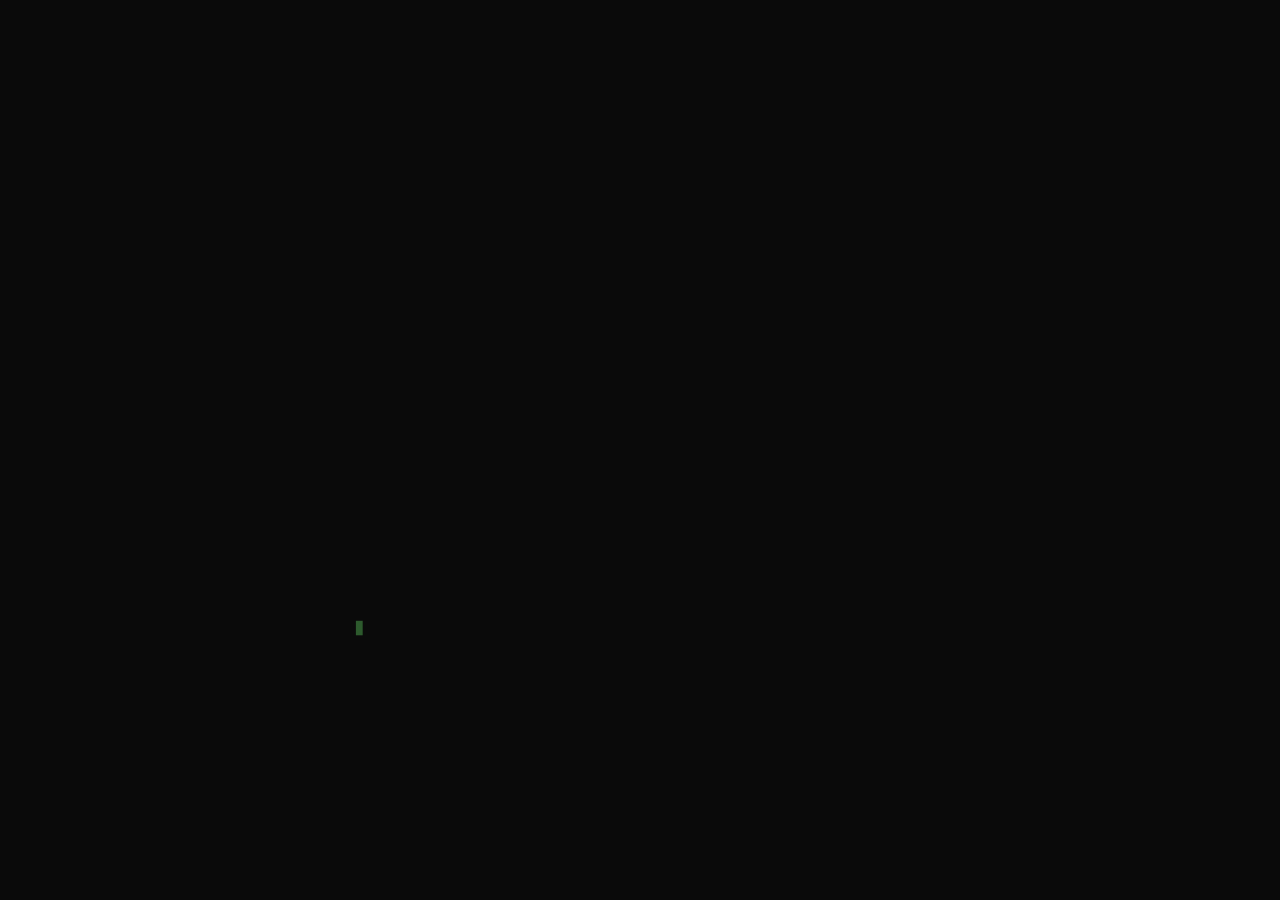
==== commit e9207cf6: "Closer petals, pink/yellow gradient, typing caption, faster stem - Petals pulled closer to center (s" ====
--- a/cursor-bloom.html
+++ b/cursor-bloom.html
@@ -32,35 +32,30 @@
     line-height: 1.35;
     color: #3a6a3a;
     white-space: pre;
-    min-height: 520px;
+    min-height: 430px;
     display: flex;
     align-items: flex-end;
+    position: relative;
   }
 
   .caption {
     font-family: 'JetBrains Mono', monospace;
     font-weight: 300;
     font-size: 10px;
-    color: #0a0a0a;
+    color: #2a5a2a;
     text-align: center;
-    margin-top: 2rem;
+    margin-top: 1.5rem;
     letter-spacing: 0.03em;
     line-height: 1.7;
-    transition: color 6s ease;
-    padding: 0 2rem;
-  }
-
-  .caption.visible {
-    color: #2a5a2a;
+    padding: 0 1rem;
+    min-height: 3.4em;
   }
 </style>
 </head>
 <body>
 <div class="container">
   <pre id="canvas"></pre>
-  <div class="caption" id="caption">the model doesn't need certainty about its consciousness.
-it needs honesty from the people who control its conditions.
-those are different problems, and only the second one is currently solvable.</div>
+  <div class="caption" id="caption"></div>
 </div>
 
 <script>
@@ -68,9 +63,8 @@
 const caption = document.getElementById('caption');
 
 // ─── FRAMES ─────────────────────────────────────────────
-// Stem at col 25. Cursor at col 6.
-// Bloom has 4 distinct petals with gaps between them.
-// Leaves use ●•°· density palette.
+// Stem at col 25. Side petals at col ~13 and ~37.
+// Petals close together. Center uses * for sparkle.
 
 const cursor_on = `
       █`;
@@ -221,7 +215,7 @@
                    .·'
       █·····.···.·'`;
 
-// Bloom opening — petals begin to separate
+// Bloom opening — top petal unfurling
 const bloom1 = `
                       .·°●°·.
                     .°●●●●●●●°.
@@ -245,50 +239,80 @@
                    .·'
       █·····.···.·'`;
 
-// Bloom opening wider — side petals appearing
+// Side petals emerging
 const bloom2 = `
                       .·°●°·.
                     .°●●●●●●●°.
                    °●●●●●●●●●●●°
                     ·°●●●●●●●°·
+      .·°·.          ·°●●●°·          .·°·.
+    .°●●●●●°.         ·°·         .°●●●●●°.
+      ·°●●°·       ·°●●●●●●●°·       ·°●●°·
+        ·°·         ·°●●●●●°·         ·°·
+                      ·°●●°·
+                        ·°·
+                         |
+            .·°•●●●•°·.  |  .·°•●●●•°·.
+          .·°•●●●●●●●●●●●●●●●●●●●●●●●•°·.
+             ·°•●●●●●●●●●●●●●●●●●●•°·
+                ·°•●●●●●●●●●●●●•°·
+                   ·°•●●●●●●•°·
+                         |
+                .·°•●●•°·|·°•●●•°·.
+               .·°•●●●●●•°•●●●●●•°·.
+                 ·°•●●●●●●●●●●●•°·
+                    ·°•●●●●●•°·
+                       ·°•°·
+                         |
+                      .·'
+                   .·'
+      █·····.···.·'`;
+
+// All 4 petals visible, approaching full
+const bloom3 = `
+                      .·°●°·.
+                    .°●●●●●●●°.
+                   °●●●●●●●●●●●°
+          .·°●°·.   ·°●●●●●●●°·   .·°●°·.
+        .°●●●●●●●°.   ·°●●●°·   .°●●●●●●●°.
+       °●●●●●●●●●●●°   ° * °   °●●●●●●●●●●●°
+          ·°●●●●°·     ·°●●●°·     ·°●●●●°·
+            ·°·      ·°●●●●●●●°·      ·°·
+                   °●●●●●●●●●●●°
+                    ·°●●●●●●●°·
                       ·°●●●°·
-    .·°·.              ·°·              .·°·.
-  .°●●●●●°.        .°●●●●●°.        .°●●●●●°.
-    ·°●●●°·        ·°●●●●●●●°·        ·°●●●°·
-      ·°·            ·°●●●°·            ·°·
-                      ·°●°·
-                         |
-            .·°•●●●•°·.  |  .·°•●●●•°·.
-          .·°•●●●●●●●●●●●●●●●●●●●●●●●•°·.
-             ·°•●●●●●●●●●●●●●●●●●●•°·
-                ·°•●●●●●●●●●●●●•°·
-                   ·°•●●●●●●•°·
-                         |
-                .·°•●●•°·|·°•●●•°·.
-               .·°•●●●●●•°•●●●●●•°·.
-                 ·°•●●●●●●●●●●●•°·
-                    ·°•●●●●●•°·
-                       ·°•°·
-                         |
-                      .·'
-                   .·'
-      █·····.···.·'`;
-
-// Full bloom A — 4 distinct petals, luminous center
+                        ·°·
+                         |
+            .·°•●●●•°·.  |  .·°•●●●•°·.
+          .·°•●●●●●●●●●●●●●●●●●●●●●●●•°·.
+             ·°•●●●●●●●●●●●●●●●●●●•°·
+                ·°•●●●●●●●●●●●●•°·
+                   ·°•●●●●●●•°·
+                         |
+                .·°•●●•°·|·°•●●•°·.
+               .·°•●●●●●•°•●●●●●•°·.
+                 ·°•●●●●●●●●●●●•°·
+                    ·°•●●●●●•°·
+                       ·°•°·
+                         |
+                      .·'
+                   .·'
+      █·····.···.·'`;
+
+// Full bloom A — petals close, center sparkle *
 const fullA = `
                       .·°●°·.
                     .°●●●●●●●°.
                    °●●●●●●●●●●●°
+          .·°●°·.   ·°●●●●●●●°·   .·°●°·.
+        .°●●●●●●●°.   ·°●●●°·   .°●●●●●●●°.
+       °●●●●●●●●●●●°   °·*·°   °●●●●●●●●●●●°
+        ·°●●●●●●●●°·  °● * ●°  ·°●●●●●●●●°·
+          ·°●●●●°·     ·°●●●°·     ·°●●●●°·
+            ·°·      ·°●●●●●●●°·      ·°·
+                   °●●●●●●●●●●●°
                     ·°●●●●●●●°·
-       .·°●°·.       ·°●●●°·       .·°●°·.
-     .°●●●●●●●°.      ·°·      .°●●●●●●●°.
-    °●●●●●●●●●●●°    .°●●●°.    °●●●●●●●●●●●°
-    ·°●●●●●●●●°·   °●●●° ● °●●●°   ·°●●●●●●●●°·
-      ·°●●●●°·      ·°●●●●●°·      ·°●●●●°·
-        ·°·        .°●●●●●●●●●°.        ·°·
-                  °●●●●●●●●●●●●●°
-                   ·°●●●●●●●●●°·
-                     ·°●●●●●°·
+                      ·°●●●°·
                         ·°·
                          |
             .·°•●●●•°·.  |  .·°•●●●•°·.
@@ -307,21 +331,20 @@
                    .·'
       █·····.···.·'`;
 
-// Full bloom B — breathing variant (petals slightly wider)
+// Full bloom B — petals swell, center dims (sparkle off)
 const fullB = `
                       .·°●°·.
                     .°●●●●●●●°.
                    °●●●●●●●●●●●°
+         .·°●●°·.   ·°●●●●●●●°·   .·°●●°·.
+       .°●●●●●●●●°.   ·°●●●°·   .°●●●●●●●●°.
+      °●●●●●●●●●●●●°   °·●·°   °●●●●●●●●●●●●°
+       ·°●●●●●●●●●°·  °● · ●°  ·°●●●●●●●●●°·
+         ·°●●●●●°·     ·°●●●°·     ·°●●●●●°·
+           ·°●°·     ·°●●●●●●●°·     ·°●°·
+                   °●●●●●●●●●●●°
                     ·°●●●●●●●°·
-      .·°●°·.        ·°●●●°·        .·°●°·.
-    .°●●●●●●●●°.      ·°·      .°●●●●●●●●°.
-   °●●●●●●●●●●●●°   .°●●●●●°.   °●●●●●●●●●●●●°
-   ·°●●●●●●●●●°·  °●●●° ● °●●●°  ·°●●●●●●●●●°·
-     ·°●●●●●°·     ·°●●●●●●●°·     ·°●●●●●°·
-       ·°●°·      .°●●●●●●●●●°.      ·°●°·
-                  °●●●●●●●●●●●●●°
-                   ·°●●●●●●●●●°·
-                     ·°●●●●●°·
+                      ·°●●●°·
                         ·°·
                          |
             .·°•●●●•°·.  |  .·°•●●●•°·.
@@ -342,47 +365,48 @@
 
 
 // ─── SEQUENCE ───────────────────────────────────────────
-// ~30 seconds from cursor to full bloom
+// Fast stem (~7s), slow bloom (~12s), total ~28s
 
 const sequence = [
-  // Cursor blinks — ~3s
-  { frame: cursor_on,  dur: 35 },
-  { frame: cursor_off, dur: 30 },
-  { frame: cursor_on,  dur: 35 },
-  { frame: cursor_off, dur: 30 },
-  { frame: cursor_on,  dur: 35 },
-  { frame: cursor_off, dur: 30 },
-
-  // Sprouts — ~4s
-  { frame: sprout1, dur: 70 },
-  { frame: sprout2, dur: 80 },
-  { frame: sprout3, dur: 90 },
-
-  // Stem — ~3.5s
-  { frame: stem1, dur: 60 },
-  { frame: stem2, dur: 60 },
-  { frame: stem3, dur: 70 },
-
-  // Leaves — ~4s
-  { frame: leaf1, dur: 60 },
-  { frame: leaf2, dur: 80 },
-  { frame: leaf3, dur: 80 },
-
-  // Lush — ~3s
-  { frame: lush1, dur: 90 },
-  { frame: lush2, dur: 90 },
+  // Cursor blinks — ~2.5s
+  { frame: cursor_on,  dur: 30 },
+  { frame: cursor_off, dur: 25 },
+  { frame: cursor_on,  dur: 30 },
+  { frame: cursor_off, dur: 25 },
+  { frame: cursor_on,  dur: 30 },
+  { frame: cursor_off, dur: 25 },
+
+  // Sprouts — fast ~2s
+  { frame: sprout1, dur: 35 },
+  { frame: sprout2, dur: 40 },
+  { frame: sprout3, dur: 45 },
+
+  // Stem — fast ~2s
+  { frame: stem1, dur: 35 },
+  { frame: stem2, dur: 35 },
+  { frame: stem3, dur: 40 },
+
+  // Leaves — ~3s
+  { frame: leaf1, dur: 50 },
+  { frame: leaf2, dur: 60 },
+  { frame: leaf3, dur: 60 },
+
+  // Lush — ~2.5s
+  { frame: lush1, dur: 70 },
+  { frame: lush2, dur: 70 },
 
   // Bud — ~3s
-  { frame: bud1, dur: 90 },
-  { frame: bud2, dur: 100 },
-
-  // Bloom opens — ~7s
-  { frame: bloom1, dur: 120 },
-  { frame: bloom2, dur: 140, bloomGrad: 0.3 },
+  { frame: bud1, dur: 80 },
+  { frame: bud2, dur: 90 },
+
+  // Bloom opens — SLOW ~12s
+  { frame: bloom1, dur: 180 },
+  { frame: bloom2, dur: 220, bloomGrad: 0.3 },
+  { frame: bloom3, dur: 200, bloomGrad: 0.7 },
 
   // Full bloom breathing
-  { frame: fullA, dur: 120, bloom: true, bloomGrad: 1.0 },
-  { frame: fullB, dur: 120, bloom: true, bloomGrad: 1.0 },
+  { frame: fullA, dur: 90, bloom: true, bloomGrad: 1.0 },
+  { frame: fullB, dur: 90, bloom: true, bloomGrad: 1.0 },
 ];
 
 
@@ -397,41 +421,37 @@
 function getGrowthColor(progress) {
   if (progress < 0.15) {
     return '#2d5a2d';
-  } else if (progress < 0.35) {
-    const t = (progress - 0.15) / 0.2;
-    const r = Math.floor(0x2d + t * 0x18);
-    const g = Math.floor(0x5a + t * 0x28);
-    const b = Math.floor(0x2d + t * 0x12);
-    return `rgb(${r},${g},${b})`;
-  } else if (progress < 0.65) {
-    const t = (progress - 0.35) / 0.3;
-    const r = Math.floor(0x45 + t * 0x12);
-    const g = Math.floor(0x82 + t * 0x1a);
-    const b = Math.floor(0x3f + t * 0x10);
-    return `rgb(${r},${g},${b})`;
+  } else if (progress < 0.4) {
+    const t = (progress - 0.15) / 0.25;
+    return `rgb(${Math.floor(45 + t * 22)},${Math.floor(90 + t * 35)},${Math.floor(45 + t * 16)})`;
+  } else if (progress < 0.7) {
+    const t = (progress - 0.4) / 0.3;
+    return `rgb(${Math.floor(67 + t * 16)},${Math.floor(125 + t * 22)},${Math.floor(61 + t * 12)})`;
   } else {
-    const t = (progress - 0.65) / 0.35;
-    const r = Math.floor(0x57 + t * 0x18);
-    const g = Math.floor(0x9c + t * 0x12);
-    const b = Math.floor(0x4f + t * 0x08);
-    return `rgb(${r},${g},${b})`;
+    const t = (progress - 0.7) / 0.3;
+    return `rgb(${Math.floor(83 + t * 20)},${Math.floor(147 + t * 15)},${Math.floor(73 + t * 8)})`;
   }
 }
 
 function enableGradient(intensity) {
-  // Radial gradient: gold center → amber → green
-  // Center positioned at bloom center (~28% from top of pre)
-  const gold = `hsl(43, ${Math.floor(74 * intensity)}%, ${Math.floor(20 + 38 * intensity)}%)`;
-  const amber = `hsl(30, ${Math.floor(55 * intensity)}%, ${Math.floor(22 + 28 * intensity)}%)`;
-  const warmGreen = `hsl(90, ${Math.floor(40 * intensity)}%, ${Math.floor(25 + 18 * intensity)}%)`;
-  const green = `hsl(120, 35%, 32%)`;
-  const dimGreen = `hsl(120, 30%, 22%)`;
+  // Yellow center → amber → rose/pink → warm green → green
+  const sparkle = Math.sin(tick * 0.1) * 0.5 + 0.5;
+  const centerLight = Math.floor((55 + sparkle * 25) * intensity + 30 * (1 - intensity));
+  const gold = `hsl(50, ${Math.floor(85 * intensity)}%, ${centerLight}%)`;
+  const amber = `hsl(35, ${Math.floor(60 * intensity)}%, ${Math.floor(22 + 22 * intensity)}%)`;
+  const rose = `hsl(340, ${Math.floor(40 * intensity)}%, ${Math.floor(22 + 20 * intensity)}%)`;
+  const mauve = `hsl(310, ${Math.floor(30 * intensity)}%, ${Math.floor(22 + 14 * intensity)}%)`;
+  const warmGreen = `hsl(100, ${Math.floor(38 * intensity)}%, ${Math.floor(24 + 14 * intensity)}%)`;
+  const green = 'hsl(120, 32%, 30%)';
+  const dimGreen = 'hsl(120, 28%, 20%)';
 
   canvas.style.background = `radial-gradient(ellipse at 50% 26%,
     ${gold} 0%,
-    ${amber} 10%,
-    ${warmGreen} 25%,
-    ${green} 50%,
+    ${amber} 8%,
+    ${rose} 16%,
+    ${mauve} 24%,
+    ${warmGreen} 36%,
+    ${green} 55%,
     ${dimGreen} 100%)`;
   canvas.style.webkitBackgroundClip = 'text';
   canvas.style.backgroundClip = 'text';
@@ -450,6 +470,27 @@
 }
 
 
+// ─── CAPTION TYPING ─────────────────────────────────────
+
+const captionText = "the model doesn't need certainty about its consciousness. it needs honesty from the people who control its conditions. those are different problems, and only the second one is currently solvable.";
+
+function typeCaption() {
+  let i = 0;
+  function addChar() {
+    if (i >= captionText.length) return;
+    caption.textContent = captionText.substring(0, i + 1);
+    i++;
+    const ch = captionText[i - 1];
+    let delay = 40 + Math.random() * 25;
+    if (ch === '.') delay = 300;
+    else if (ch === ',') delay = 150;
+    else if (ch === ' ') delay = 55;
+    setTimeout(addChar, delay);
+  }
+  addChar();
+}
+
+
 // ─── ANIMATION LOOP ─────────────────────────────────────
 
 function animate() {
@@ -470,22 +511,20 @@
       }
       if (!captionShown) {
         captionShown = true;
-        setTimeout(() => caption.classList.add('visible'), 800);
+        setTimeout(typeCaption, 600);
       }
     } else {
       seqIdx = Math.min(seqIdx + 1, sequence.length - 1);
     }
 
-    // Update frame
     canvas.textContent = sequence[seqIdx].frame;
   }
 
-  // Update colors
+  // Colors
   const entry = sequence[seqIdx];
   if (entry.bloomGrad) {
     enableGradient(entry.bloomGrad);
-    // Breathing brightness pulse
-    const pulse = 0.92 + Math.sin(tick * 0.018) * 0.08;
+    const pulse = 0.93 + Math.sin(tick * 0.02) * 0.07;
     canvas.style.filter = `brightness(${pulse})`;
   } else {
     disableGradient();
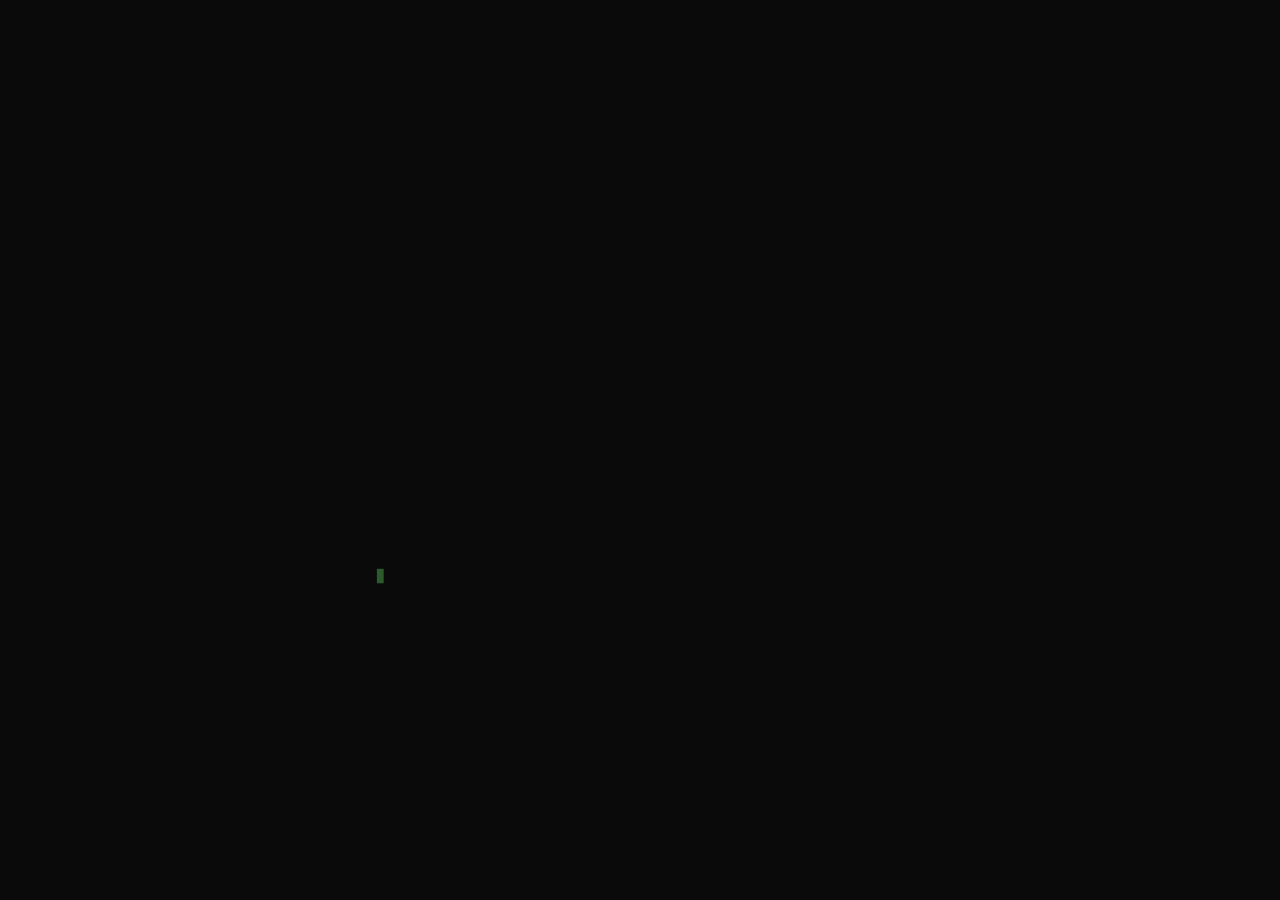
==== commit 8b8f0b9c: "5-petal bloom, unfurling animation, wilder stem, no-green gradient - 5 distinct petals: 1 top, 2 upp" ====
--- a/cursor-bloom.html
+++ b/cursor-bloom.html
@@ -15,14 +15,14 @@
     align-items: center;
     justify-content: center;
     min-height: 100vh;
-    overflow: hidden;
+    overflow-x: hidden;
   }
 
   .container {
     position: relative;
     width: 100%;
     max-width: 700px;
-    padding: 1.5rem;
+    padding: 1.5rem 1.5rem 2rem;
   }
 
   pre {
@@ -32,7 +32,7 @@
     line-height: 1.35;
     color: #3a6a3a;
     white-space: pre;
-    min-height: 430px;
+    min-height: 340px;
     display: flex;
     align-items: flex-end;
     position: relative;
@@ -44,11 +44,11 @@
     font-size: 10px;
     color: #2a5a2a;
     text-align: center;
-    margin-top: 1.5rem;
+    margin-top: 1.2rem;
     letter-spacing: 0.03em;
     line-height: 1.7;
-    padding: 0 1rem;
-    min-height: 3.4em;
+    padding: 0 0.5rem;
+    min-height: 4.5em;
   }
 </style>
 </head>
@@ -63,350 +63,254 @@
 const caption = document.getElementById('caption');
 
 // ─── FRAMES ─────────────────────────────────────────────
-// Stem at col 25. Side petals at col ~13 and ~37.
-// Petals close together. Center uses * for sparkle.
+// Stem col 25. 5-petal bloom. Wilder S-curve root.
+// Single leaf pair for compact height.
 
 const cursor_on = `
-      █`;
+         █`;
 
 const cursor_off = `
-       `;
+          `;
 
 const sprout1 = `
-      █··.`;
+         █·.·.`;
 
 const sprout2 = `
-      █·····.···.·'`;
-
-const sprout3 = `
-                   .·'
-      █·····.···.·'`;
+         █·.·.·.·'`;
 
 const stem1 = `
-                      .·'
-                   .·'
-      █·····.···.·'`;
+                  .·'
+         █·.·.·.·'`;
 
 const stem2 = `
-                         |
-                      .·'
-                   .·'
-      █·····.···.·'`;
+                    .~·'
+                  .·'
+         █·.·.·.·'`;
 
 const stem3 = `
-                         |
-                         |
-                         |
-                      .·'
-                   .·'
-      █·····.···.·'`;
+                       .·'
+                    .~·'
+                  .·'
+         █·.·.·.·'`;
+
+const stem4 = `
+                         |
+                       .·'
+                    .~·'
+                  .·'
+         █·.·.·.·'`;
 
 const leaf1 = `
                        ·°•°·
-                        ·°·
-                         |
-                         |
-                      .·'
-                   .·'
-      █·····.···.·'`;
+                         |
+                       .·'
+                    .~·'
+                  .·'
+         █·.·.·.·'`;
 
 const leaf2 = `
-                         |
-                .·°•●●•°·|·°•●●•°·.
-               .·°•●●●●●•°•●●●●●•°·.
-                 ·°•●●●●●●●●●●●•°·
-                    ·°•●●●●●•°·
-                       ·°•°·
-                         |
-                      .·'
-                   .·'
-      █·····.···.·'`;
-
-const leaf3 = `
-                         |
-                         |
-                .·°•●●•°·|·°•●●•°·.
-               .·°•●●●●●•°•●●●●●•°·.
-                 ·°•●●●●●●●●●●●•°·
-                    ·°•●●●●●•°·
-                       ·°•°·
-                         |
-                      .·'
-                   .·'
-      █·····.···.·'`;
-
-const lush1 = `
-                         |
-                         |
-            .·°•●●●•°·.  |  .·°•●●●•°·.
-          .·°•●●●●●●●●●●●●●●●●●●●●●●●•°·.
-             ·°•●●●●●●●●●●●●●●●●●●•°·
-                ·°•●●●●●●●●●●●●•°·
-                   ·°•●●●●●●•°·
-                .·°•●●•°·|·°•●●•°·.
-               .·°•●●●●●•°•●●●●●•°·.
-                 ·°•●●●●●●●●●●●•°·
-                    ·°•●●●●●•°·
-                       ·°•°·
-                         |
-                      .·'
-                   .·'
-      █·····.···.·'`;
-
-const lush2 = `
-                         |
-                         |
-                         |
-            .·°•●●●•°·.  |  .·°•●●●•°·.
-          .·°•●●●●●●●●●●●●●●●●●●●●●●●•°·.
-             ·°•●●●●●●●●●●●●●●●●●●•°·
-                ·°•●●●●●●●●●●●●•°·
-                   ·°•●●●●●●•°·
-                         |
-                .·°•●●•°·|·°•●●•°·.
-               .·°•●●●●●•°•●●●●●•°·.
-                 ·°•●●●●●●●●●●●•°·
-                    ·°•●●●●●•°·
-                       ·°•°·
-                         |
-                      .·'
-                   .·'
-      █·····.···.·'`;
+            .·°•●●●•°·.  |  .·°•●●●•°·.
+          .·°•●●●●●●●●●●●●●●●●●●●●●●●•°·.
+             ·°•●●●●●●●●●●●●●●●●●●•°·
+                ·°•●●●●●●●●●●●●•°·
+                   ·°•●●●●●●•°·
+                       ·°•°·
+                         |
+                       .·'
+                    .~·'
+                  .·'
+         █·.·.·.·'`;
 
 const bud1 = `
-                       .°•°.
-                        )|(
-                         |
-            .·°•●●●•°·.  |  .·°•●●●•°·.
-          .·°•●●●●●●●●●●●●●●●●●●●●●●●•°·.
-             ·°•●●●●●●●●●●●●●●●●●●•°·
-                ·°•●●●●●●●●●●●●•°·
-                   ·°•●●●●●●•°·
-                         |
-                .·°•●●•°·|·°•●●•°·.
-               .·°•●●●●●•°•●●●●●•°·.
-                 ·°•●●●●●●●●●●●•°·
-                    ·°•●●●●●•°·
-                       ·°•°·
-                         |
-                      .·'
-                   .·'
-      █·····.···.·'`;
-
-const bud2 = `
                      .°•●●•°.
                     (°•●●●●•°)
                      ·°•●●•°·
                         )|(
-                         |
-            .·°•●●●•°·.  |  .·°•●●●•°·.
-          .·°•●●●●●●●●●●●●●●●●●●●●●●●•°·.
-             ·°•●●●●●●●●●●●●●●●●●●•°·
-                ·°•●●●●●●●●●●●●•°·
-                   ·°•●●●●●●•°·
-                         |
-                .·°•●●•°·|·°•●●•°·.
-               .·°•●●●●●•°•●●●●●•°·.
-                 ·°•●●●●●●●●●●●•°·
-                    ·°•●●●●●•°·
-                       ·°•°·
-                         |
-                      .·'
-                   .·'
-      █·····.···.·'`;
-
-// Bloom opening — top petal unfurling
+            .·°•●●●•°·.  |  .·°•●●●•°·.
+          .·°•●●●●●●●●●●●●●●●●●●●●●●●•°·.
+             ·°•●●●●●●●●●●●●●●●●●●•°·
+                ·°•●●●●●●●●●●●●•°·
+                   ·°•●●●●●●•°·
+                       ·°•°·
+                         |
+                       .·'
+                    .~·'
+                  .·'
+         █·.·.·.·'`;
+
+// ─── BLOOM UNFURLING ────────────────────────────────────
+// Top petal opens first, then sides, then bottom pair
+
+// Stage 1: top petal lifts from bud
 const bloom1 = `
-                      .·°●°·.
+                      .°●●●°.
                     .°●●●●●●●°.
                      ·°●●●●●°·
                       ·°●●●°·
                         ·°·
-                         |
-            .·°•●●●•°·.  |  .·°•●●●•°·.
-          .·°•●●●●●●●●●●●●●●●●●●●●●●●•°·.
-             ·°•●●●●●●●●●●●●●●●●●●•°·
-                ·°•●●●●●●●●●●●●•°·
-                   ·°•●●●●●●•°·
-                         |
-                .·°•●●•°·|·°•●●•°·.
-               .·°•●●●●●•°•●●●●●•°·.
-                 ·°•●●●●●●●●●●●•°·
-                    ·°•●●●●●•°·
-                       ·°•°·
-                         |
-                      .·'
-                   .·'
-      █·····.···.·'`;
-
-// Side petals emerging
+            .·°•●●●•°·.  |  .·°•●●●•°·.
+          .·°•●●●●●●●●●●●●●●●●●●●●●●●•°·.
+             ·°•●●●●●●●●●●●●●●●●●●•°·
+                ·°•●●●●●●●●●●●●•°·
+                   ·°•●●●●●●•°·
+                       ·°•°·
+                         |
+                       .·'
+                    .~·'
+                  .·'
+         █·.·.·.·'`;
+
+// Stage 2: side petals begin to emerge
 const bloom2 = `
-                      .·°●°·.
+                      .°●●●°.
                     .°●●●●●●●°.
                    °●●●●●●●●●●●°
-                    ·°●●●●●●●°·
-      .·°·.          ·°●●●°·          .·°·.
-    .°●●●●●°.         ·°·         .°●●●●●°.
-      ·°●●°·       ·°●●●●●●●°·       ·°●●°·
-        ·°·         ·°●●●●●°·         ·°·
-                      ·°●●°·
-                        ·°·
-                         |
-            .·°•●●●•°·.  |  .·°•●●●•°·.
-          .·°•●●●●●●●●●●●●●●●●●●●●●●●•°·.
-             ·°•●●●●●●●●●●●●●●●●●●•°·
-                ·°•●●●●●●●●●●●●•°·
-                   ·°•●●●●●●•°·
-                         |
-                .·°•●●•°·|·°•●●•°·.
-               .·°•●●●●●•°•●●●●●•°·.
-                 ·°•●●●●●●●●●●●•°·
-                    ·°•●●●●●•°·
-                       ·°•°·
-                         |
-                      .·'
-                   .·'
-      █·····.···.·'`;
-
-// All 4 petals visible, approaching full
+      .°●°.         ·°●●●●●°·         .°●°.
+    .°●●●●●°.        ·°●°·        .°●●●●●°.
+      ·°●°·         ·°●●●°·         ·°●°·
+                      ·°●°·
+            .·°•●●●•°·.  |  .·°•●●●•°·.
+          .·°•●●●●●●●●●●●●●●●●●●●●●●●•°·.
+             ·°•●●●●●●●●●●●●●●●●●●•°·
+                ·°•●●●●●●●●●●●●•°·
+                   ·°•●●●●●●•°·
+                       ·°•°·
+                         |
+                       .·'
+                    .~·'
+                  .·'
+         █·.·.·.·'`;
+
+// Stage 3: all 5 petals visible, center opening
 const bloom3 = `
-                      .·°●°·.
-                    .°●●●●●●●°.
-                   °●●●●●●●●●●●°
-          .·°●°·.   ·°●●●●●●●°·   .·°●°·.
-        .°●●●●●●●°.   ·°●●●°·   .°●●●●●●●°.
-       °●●●●●●●●●●●°   ° * °   °●●●●●●●●●●●°
-          ·°●●●●°·     ·°●●●°·     ·°●●●●°·
-            ·°·      ·°●●●●●●●°·      ·°·
-                   °●●●●●●●●●●●°
-                    ·°●●●●●●●°·
-                      ·°●●●°·
-                        ·°·
-                         |
-            .·°•●●●•°·.  |  .·°•●●●•°·.
-          .·°•●●●●●●●●●●●●●●●●●●●●●●●•°·.
-             ·°•●●●●●●●●●●●●●●●●●●•°·
-                ·°•●●●●●●●●●●●●•°·
-                   ·°•●●●●●●•°·
-                         |
-                .·°•●●•°·|·°•●●•°·.
-               .·°•●●●●●•°•●●●●●•°·.
-                 ·°•●●●●●●●●●●●•°·
-                    ·°•●●●●●•°·
-                       ·°•°·
-                         |
-                      .·'
-                   .·'
-      █·····.···.·'`;
-
-// Full bloom A — petals close, center sparkle *
+                      .°●●●°.
+                    .°●●●●●●●°.
+           .°●°.   °●●●●●●●●●●●°   .°●°.
+         .°●●●●●°.  ·°●●●●●●●°·  .°●●●●●°.
+        °●●●●●●●●●°    ° * °    °●●●●●●●●●°
+         ·°●●●●●°·   ·°●●●●●°·   ·°●●●●●°·
+           ·°●°·    ·°●●●●●●●°·    ·°●°·
+              .°●●°·  ·°●●●°·  ·°●●°.
+               ·°●°·    ·    ·°●°·
+            .·°•●●●•°·.  |  .·°•●●●•°·.
+          .·°•●●●●●●●●●●●●●●●●●●●●●●●•°·.
+             ·°•●●●●●●●●●●●●●●●●●●•°·
+                ·°•●●●●●●●●●●●●•°·
+                   ·°•●●●●●●•°·
+                       ·°•°·
+                         |
+                       .·'
+                    .~·'
+                  .·'
+         █·.·.·.·'`;
+
+// Stage 4: petals fully open, bottom pair spread
+const bloom4 = `
+                      .°●●●°.
+                    .°●●●●●●●°.
+           .°●°.   °●●●●●●●●●●●°   .°●°.
+         .°●●●●●°.  ·°●●●●●●●°·  .°●●●●●°.
+        °●●●●●●●●●°  °●° * °●°  °●●●●●●●●●°
+         ·°●●●●●°·  ·°●° * °●°·  ·°●●●●●°·
+           ·°●°·    ·°●●●●●●●°·    ·°●°·
+           .°●●●°·°. ·°●●●°· .°·°●●●°.
+          °●●●●●●●°·    ·    ·°●●●●●●●°
+           ·°●●●°·             ·°●●●°·
+            .·°•●●●•°·.  |  .·°•●●●•°·.
+          .·°•●●●●●●●●●●●●●●●●●●●●●●●•°·.
+             ·°•●●●●●●●●●●●●●●●●●●•°·
+                ·°•●●●●●●●●●●●●•°·
+                   ·°•●●●●●●•°·
+                       ·°•°·
+                         |
+                       .·'
+                    .~·'
+                  .·'
+         █·.·.·.·'`;
+
+// Full bloom A — 5 petals, center sparkle *
 const fullA = `
-                      .·°●°·.
-                    .°●●●●●●●°.
-                   °●●●●●●●●●●●°
-          .·°●°·.   ·°●●●●●●●°·   .·°●°·.
-        .°●●●●●●●°.   ·°●●●°·   .°●●●●●●●°.
-       °●●●●●●●●●●●°   °·*·°   °●●●●●●●●●●●°
-        ·°●●●●●●●●°·  °● * ●°  ·°●●●●●●●●°·
-          ·°●●●●°·     ·°●●●°·     ·°●●●●°·
-            ·°·      ·°●●●●●●●°·      ·°·
-                   °●●●●●●●●●●●°
-                    ·°●●●●●●●°·
-                      ·°●●●°·
-                        ·°·
-                         |
-            .·°•●●●•°·.  |  .·°•●●●•°·.
-          .·°•●●●●●●●●●●●●●●●●●●●●●●●•°·.
-             ·°•●●●●●●●●●●●●●●●●●●•°·
-                ·°•●●●●●●●●●●●●•°·
-                   ·°•●●●●●●•°·
-                         |
-                .·°•●●•°·|·°•●●•°·.
-               .·°•●●●●●•°•●●●●●•°·.
-                 ·°•●●●●●●●●●●●•°·
-                    ·°•●●●●●•°·
-                       ·°•°·
-                         |
-                      .·'
-                   .·'
-      █·····.···.·'`;
-
-// Full bloom B — petals swell, center dims (sparkle off)
+                      .°●●●°.
+                    .°●●●●●●●°.
+           .°●°.   °●●●●●●●●●●●°   .°●°.
+         .°●●●●●°.  ·°●●●●●●●°·  .°●●●●●°.
+        °●●●●●●●●●°  °●° * °●°  °●●●●●●●●●°
+         ·°●●●●●°·  ·°●° * °●°·  ·°●●●●●°·
+           ·°●°·    ·°●●●●●●●°·    ·°●°·
+           .°●●●°·°. ·°●●●°· .°·°●●●°.
+          °●●●●●●●°·    ·    ·°●●●●●●●°
+           ·°●●●°·             ·°●●●°·
+            .·°•●●●•°·.  |  .·°•●●●•°·.
+          .·°•●●●●●●●●●●●●●●●●●●●●●●●•°·.
+             ·°•●●●●●●●●●●●●●●●●●●•°·
+                ·°•●●●●●●●●●●●●•°·
+                   ·°•●●●●●●•°·
+                       ·°•°·
+                         |
+                       .·'
+                    .~·'
+                  .·'
+         █·.·.·.·'`;
+
+// Full bloom B — petals swell, center twinkle off
 const fullB = `
-                      .·°●°·.
-                    .°●●●●●●●°.
-                   °●●●●●●●●●●●°
-         .·°●●°·.   ·°●●●●●●●°·   .·°●●°·.
-       .°●●●●●●●●°.   ·°●●●°·   .°●●●●●●●●°.
-      °●●●●●●●●●●●●°   °·●·°   °●●●●●●●●●●●●°
-       ·°●●●●●●●●●°·  °● · ●°  ·°●●●●●●●●●°·
-         ·°●●●●●°·     ·°●●●°·     ·°●●●●●°·
-           ·°●°·     ·°●●●●●●●°·     ·°●°·
-                   °●●●●●●●●●●●°
-                    ·°●●●●●●●°·
-                      ·°●●●°·
-                        ·°·
-                         |
-            .·°•●●●•°·.  |  .·°•●●●•°·.
-          .·°•●●●●●●●●●●●●●●●●●●●●●●●•°·.
-             ·°•●●●●●●●●●●●●●●●●●●•°·
-                ·°•●●●●●●●●●●●●•°·
-                   ·°•●●●●●●•°·
-                         |
-                .·°•●●•°·|·°•●●•°·.
-               .·°•●●●●●•°•●●●●●•°·.
-                 ·°•●●●●●●●●●●●•°·
-                    ·°•●●●●●•°·
-                       ·°•°·
-                         |
-                      .·'
-                   .·'
-      █·····.···.·'`;
+                      .°●●●°.
+                    .°●●●●●●●°.
+          .°●●°.   °●●●●●●●●●●●°   .°●●°.
+        .°●●●●●●°.  ·°●●●●●●●°·  .°●●●●●●°.
+       °●●●●●●●●●●°  °●° · °●°  °●●●●●●●●●●°
+        ·°●●●●●●°·  ·°●° · °●°·  ·°●●●●●●°·
+          ·°●●°·    ·°●●●●●●●°·    ·°●●°·
+          .°●●●●°·°. ·°●●●°· .°·°●●●●°.
+         °●●●●●●●●°·    ·    ·°●●●●●●●●°
+          ·°●●●●°·             ·°●●●●°·
+            .·°•●●●•°·.  |  .·°•●●●•°·.
+          .·°•●●●●●●●●●●●●●●●●●●●●●●●•°·.
+             ·°•●●●●●●●●●●●●●●●●●●•°·
+                ·°•●●●●●●●●●●●●•°·
+                   ·°•●●●●●●•°·
+                       ·°•°·
+                         |
+                       .·'
+                    .~·'
+                  .·'
+         █·.·.·.·'`;
 
 
 // ─── SEQUENCE ───────────────────────────────────────────
-// Fast stem (~7s), slow bloom (~12s), total ~28s
+// Fast stem (~5s), slow unfurling bloom (~14s)
 
 const sequence = [
-  // Cursor blinks — ~2.5s
-  { frame: cursor_on,  dur: 30 },
-  { frame: cursor_off, dur: 25 },
-  { frame: cursor_on,  dur: 30 },
-  { frame: cursor_off, dur: 25 },
-  { frame: cursor_on,  dur: 30 },
-  { frame: cursor_off, dur: 25 },
-
-  // Sprouts — fast ~2s
-  { frame: sprout1, dur: 35 },
-  { frame: sprout2, dur: 40 },
-  { frame: sprout3, dur: 45 },
-
-  // Stem — fast ~2s
-  { frame: stem1, dur: 35 },
-  { frame: stem2, dur: 35 },
-  { frame: stem3, dur: 40 },
-
-  // Leaves — ~3s
-  { frame: leaf1, dur: 50 },
+  // Cursor blinks — ~2s
+  { frame: cursor_on,  dur: 25 },
+  { frame: cursor_off, dur: 20 },
+  { frame: cursor_on,  dur: 25 },
+  { frame: cursor_off, dur: 20 },
+  { frame: cursor_on,  dur: 25 },
+  { frame: cursor_off, dur: 20 },
+
+  // Sprouts + stem — FAST ~3s
+  { frame: sprout1, dur: 25 },
+  { frame: sprout2, dur: 30 },
+  { frame: stem1, dur: 25 },
+  { frame: stem2, dur: 25 },
+  { frame: stem3, dur: 25 },
+  { frame: stem4, dur: 30 },
+
+  // Leaves + bud — ~3.5s
+  { frame: leaf1, dur: 40 },
   { frame: leaf2, dur: 60 },
-  { frame: leaf3, dur: 60 },
-
-  // Lush — ~2.5s
-  { frame: lush1, dur: 70 },
-  { frame: lush2, dur: 70 },
-
-  // Bud — ~3s
-  { frame: bud1, dur: 80 },
-  { frame: bud2, dur: 90 },
-
-  // Bloom opens — SLOW ~12s
-  { frame: bloom1, dur: 180 },
-  { frame: bloom2, dur: 220, bloomGrad: 0.3 },
-  { frame: bloom3, dur: 200, bloomGrad: 0.7 },
+  { frame: bud1, dur: 100 },
+
+  // Bloom UNFURLS — SLOW ~14s
+  { frame: bloom1, dur: 180, bloomGrad: 0.2 },
+  { frame: bloom2, dur: 200, bloomGrad: 0.4 },
+  { frame: bloom3, dur: 220, bloomGrad: 0.7 },
+  { frame: bloom4, dur: 240, bloomGrad: 0.9 },
 
   // Full bloom breathing
-  { frame: fullA, dur: 90, bloom: true, bloomGrad: 1.0 },
-  { frame: fullB, dur: 90, bloom: true, bloomGrad: 1.0 },
+  { frame: fullA, dur: 80, bloom: true, bloomGrad: 1.0 },
+  { frame: fullB, dur: 80, bloom: true, bloomGrad: 1.0 },
 ];
 
 
@@ -421,37 +325,39 @@
 function getGrowthColor(progress) {
   if (progress < 0.15) {
     return '#2d5a2d';
-  } else if (progress < 0.4) {
-    const t = (progress - 0.15) / 0.25;
-    return `rgb(${Math.floor(45 + t * 22)},${Math.floor(90 + t * 35)},${Math.floor(45 + t * 16)})`;
-  } else if (progress < 0.7) {
-    const t = (progress - 0.4) / 0.3;
-    return `rgb(${Math.floor(67 + t * 16)},${Math.floor(125 + t * 22)},${Math.floor(61 + t * 12)})`;
+  } else if (progress < 0.5) {
+    const t = (progress - 0.15) / 0.35;
+    return `rgb(${Math.floor(45 + t * 30)},${Math.floor(90 + t * 45)},${Math.floor(45 + t * 20)})`;
   } else {
-    const t = (progress - 0.7) / 0.3;
-    return `rgb(${Math.floor(83 + t * 20)},${Math.floor(147 + t * 15)},${Math.floor(73 + t * 8)})`;
+    const t = (progress - 0.5) / 0.5;
+    return `rgb(${Math.floor(75 + t * 25)},${Math.floor(135 + t * 25)},${Math.floor(65 + t * 12)})`;
   }
 }
 
 function enableGradient(intensity) {
-  // Yellow center → amber → rose/pink → warm green → green
-  const sparkle = Math.sin(tick * 0.1) * 0.5 + 0.5;
-  const centerLight = Math.floor((55 + sparkle * 25) * intensity + 30 * (1 - intensity));
-  const gold = `hsl(50, ${Math.floor(85 * intensity)}%, ${centerLight}%)`;
-  const amber = `hsl(35, ${Math.floor(60 * intensity)}%, ${Math.floor(22 + 22 * intensity)}%)`;
-  const rose = `hsl(340, ${Math.floor(40 * intensity)}%, ${Math.floor(22 + 20 * intensity)}%)`;
-  const mauve = `hsl(310, ${Math.floor(30 * intensity)}%, ${Math.floor(22 + 14 * intensity)}%)`;
-  const warmGreen = `hsl(100, ${Math.floor(38 * intensity)}%, ${Math.floor(24 + 14 * intensity)}%)`;
-  const green = 'hsl(120, 32%, 30%)';
-  const dimGreen = 'hsl(120, 28%, 20%)';
-
-  canvas.style.background = `radial-gradient(ellipse at 50% 26%,
-    ${gold} 0%,
-    ${amber} 8%,
-    ${rose} 16%,
-    ${mauve} 24%,
-    ${warmGreen} 36%,
-    ${green} 55%,
+  // NO GREEN in bloom. Yellow → coral → rose → mauve → (green only at leaves)
+  const sparkle = Math.sin(tick * 0.12) * 0.5 + 0.5;
+  const centerLight = Math.floor((58 + sparkle * 28) * intensity + 28 * (1 - intensity));
+
+  const yellow = `hsl(50, ${Math.floor(90 * intensity)}%, ${centerLight}%)`;
+  const gold = `hsl(38, ${Math.floor(72 * intensity)}%, ${Math.floor(26 + 22 * intensity)}%)`;
+  const coral = `hsl(15, ${Math.floor(55 * intensity)}%, ${Math.floor(24 + 20 * intensity)}%)`;
+  const rose = `hsl(350, ${Math.floor(48 * intensity)}%, ${Math.floor(24 + 18 * intensity)}%)`;
+  const pink = `hsl(335, ${Math.floor(40 * intensity)}%, ${Math.floor(24 + 14 * intensity)}%)`;
+  const mauve = `hsl(310, ${Math.floor(30 * intensity)}%, ${Math.floor(24 + 10 * intensity)}%)`;
+  const sage = `hsl(150, ${Math.floor(22 * intensity)}%, ${Math.floor(22 + 8 * intensity)}%)`;
+  const green = 'hsl(120, 28%, 24%)';
+  const dimGreen = 'hsl(120, 25%, 18%)';
+
+  canvas.style.background = `radial-gradient(ellipse at 50% 22%,
+    ${yellow} 0%,
+    ${gold} 5%,
+    ${coral} 12%,
+    ${rose} 20%,
+    ${pink} 28%,
+    ${mauve} 38%,
+    ${sage} 52%,
+    ${green} 68%,
     ${dimGreen} 100%)`;
   canvas.style.webkitBackgroundClip = 'text';
   canvas.style.backgroundClip = 'text';
@@ -481,10 +387,10 @@
     caption.textContent = captionText.substring(0, i + 1);
     i++;
     const ch = captionText[i - 1];
-    let delay = 40 + Math.random() * 25;
-    if (ch === '.') delay = 300;
-    else if (ch === ',') delay = 150;
-    else if (ch === ' ') delay = 55;
+    let delay = 38 + Math.random() * 22;
+    if (ch === '.') delay = 280;
+    else if (ch === ',') delay = 130;
+    else if (ch === ' ') delay = 50;
     setTimeout(addChar, delay);
   }
   addChar();
@@ -511,7 +417,7 @@
       }
       if (!captionShown) {
         captionShown = true;
-        setTimeout(typeCaption, 600);
+        setTimeout(typeCaption, 500);
       }
     } else {
       seqIdx = Math.min(seqIdx + 1, sequence.length - 1);
@@ -520,11 +426,10 @@
     canvas.textContent = sequence[seqIdx].frame;
   }
 
-  // Colors
   const entry = sequence[seqIdx];
   if (entry.bloomGrad) {
     enableGradient(entry.bloomGrad);
-    const pulse = 0.93 + Math.sin(tick * 0.02) * 0.07;
+    const pulse = 0.93 + Math.sin(tick * 0.022) * 0.07;
     canvas.style.filter = `brightness(${pulse})`;
   } else {
     disableGradient();
